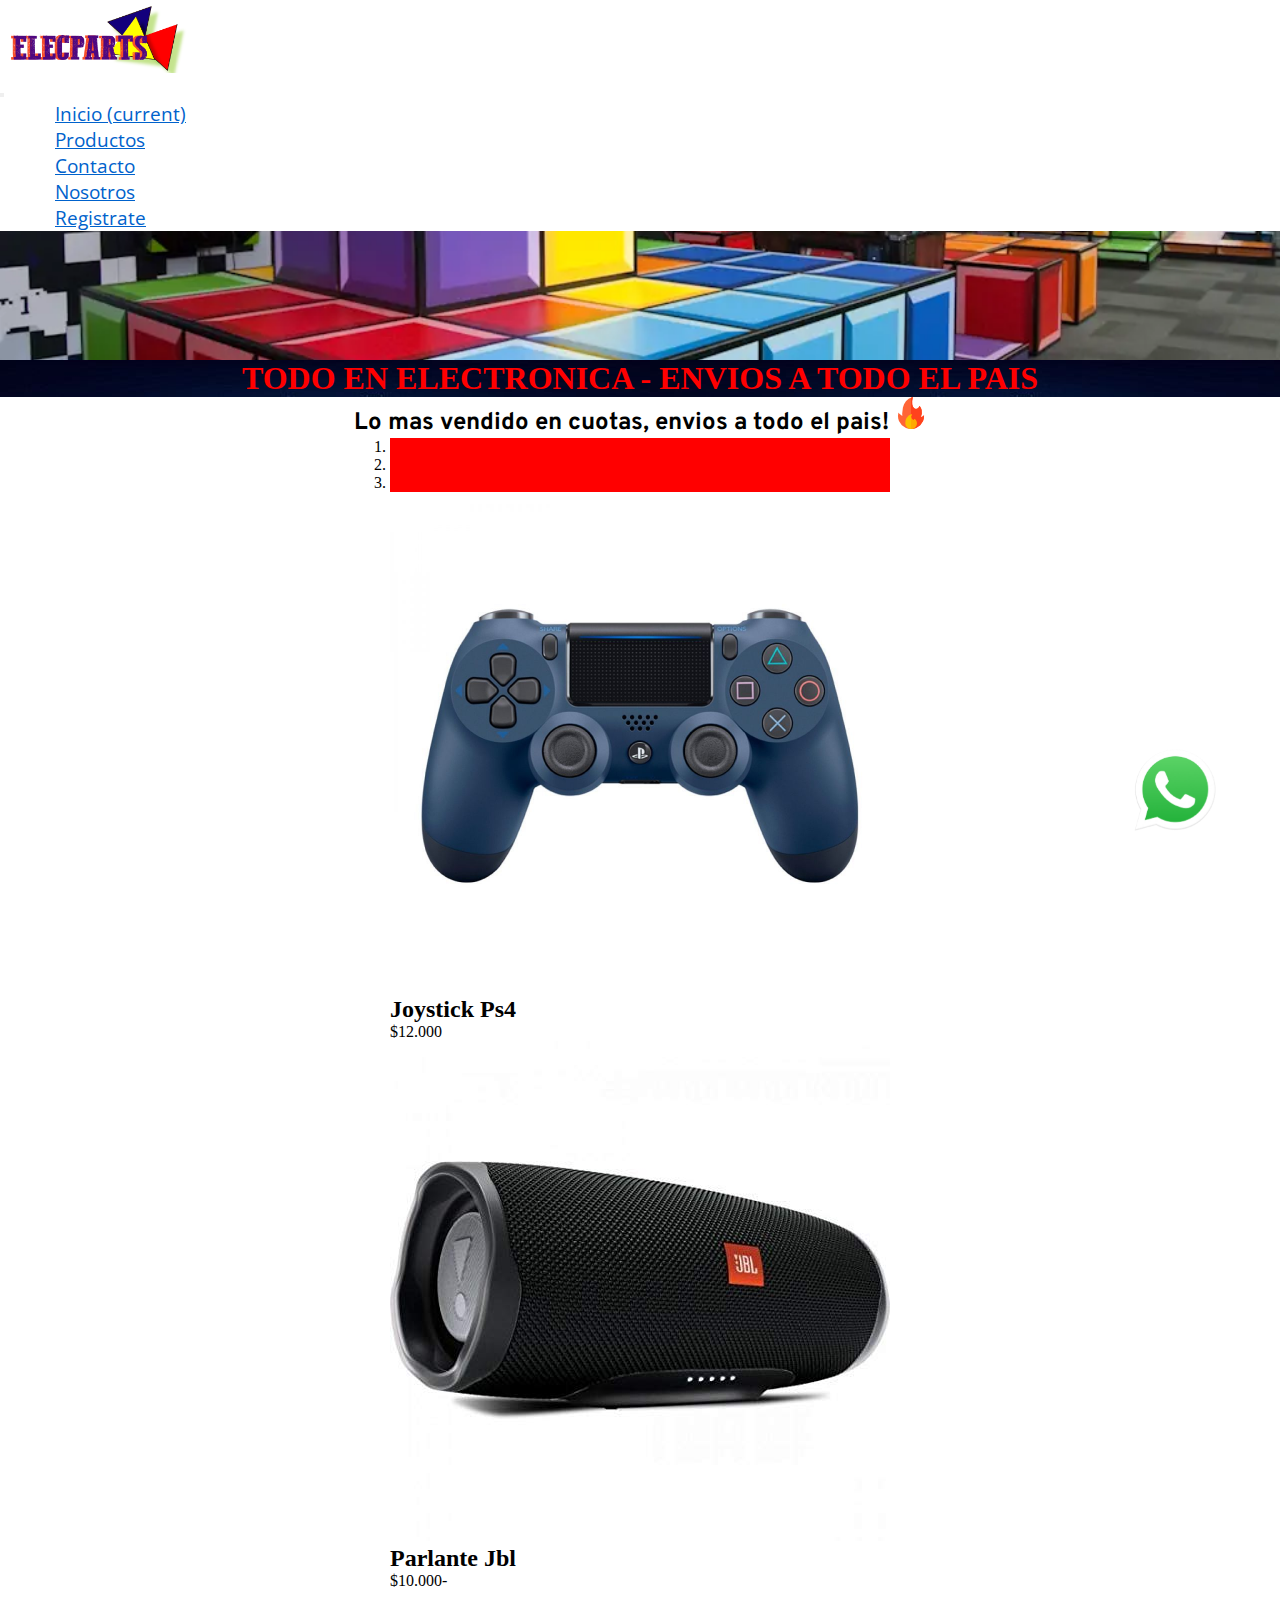
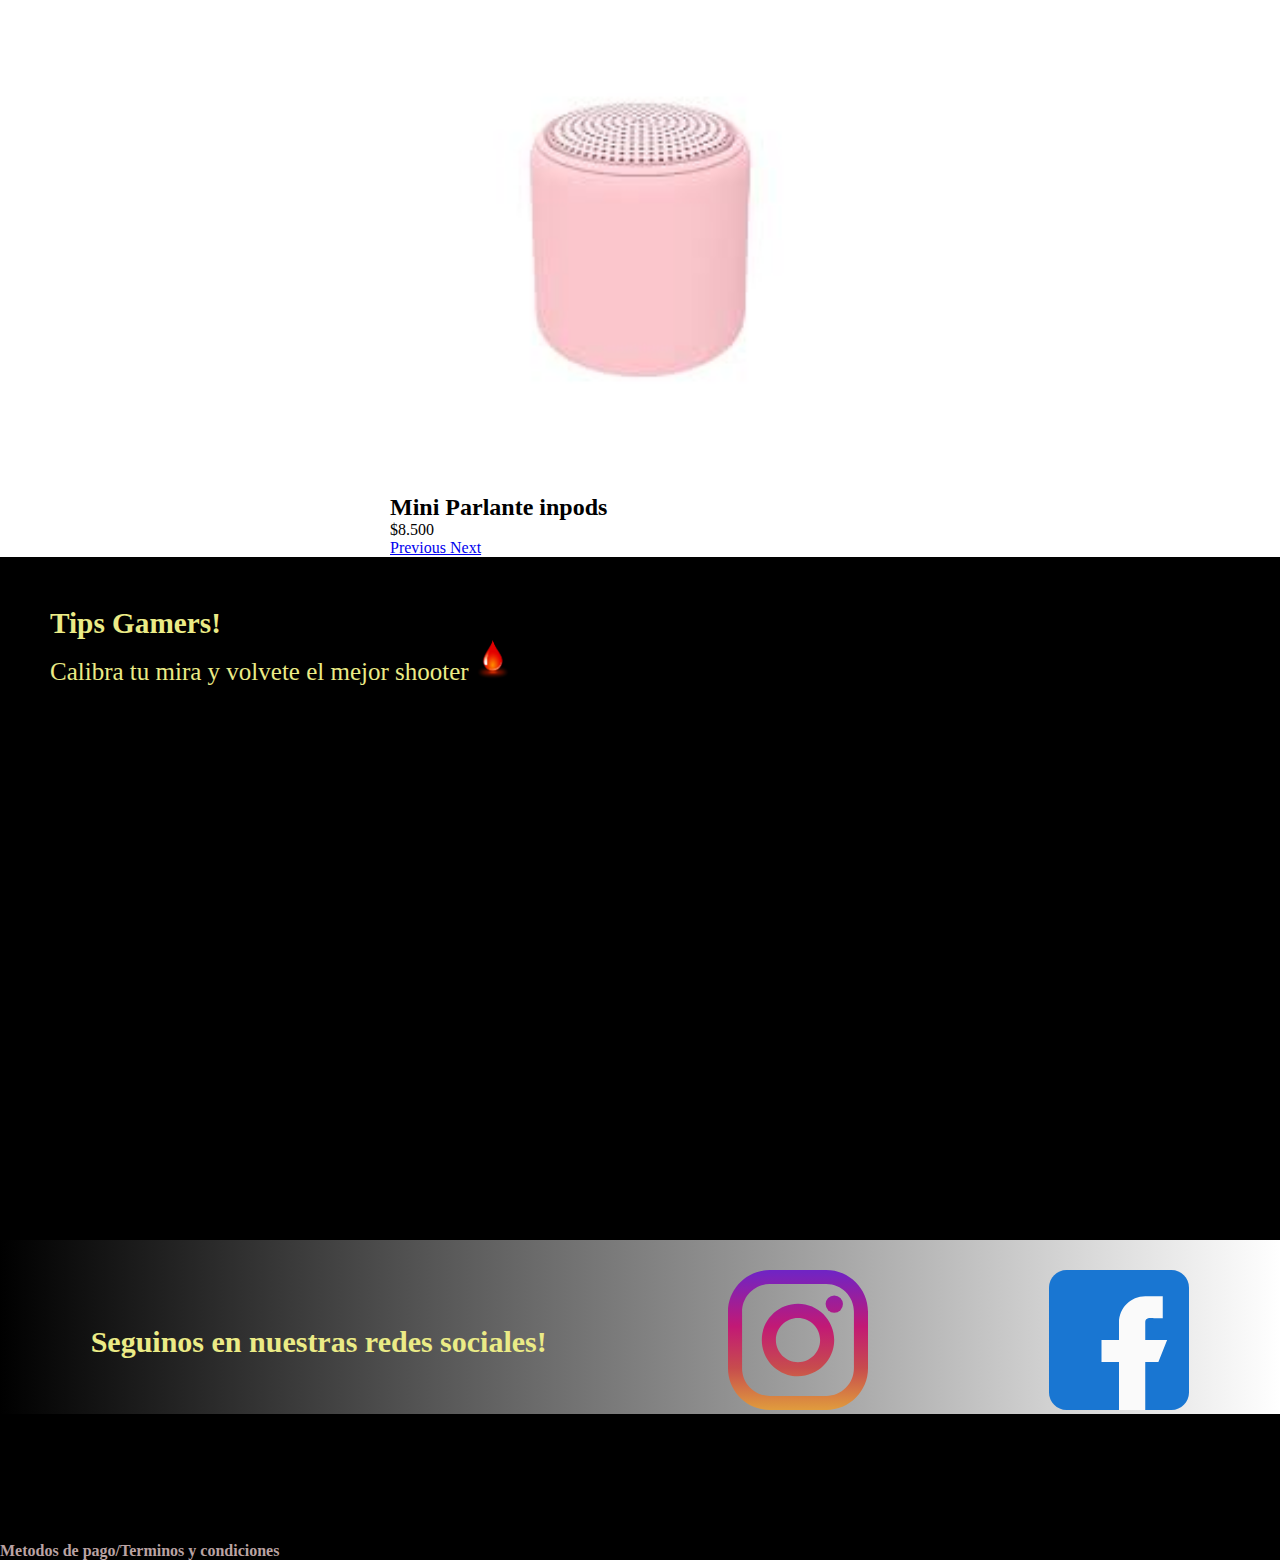
==== index.html @ 78dcac9e "Rename Index.html to index.html" ====
<!DOCTYPE html>
<html>
<head>
	<title>ELECPARTS - Todo en Tecnología - Encontrá Las Mejores Ofertas</title>
	<meta charset=utf-8>
	<meta name=viewport content="width=device-width, initial-scale=1">
    <meta name="description" content="Ingresa a Elecparts, la mejor relación PRECIO/CALIDAD en PC GAMERS,MONITORES,PS4/PS5,CELULARES y mas. Envios a todo el pais. ">
	<link rel="stylesheet" href="https://cdn.jsdelivr.net/npm/bootstrap@4.6.0/dist/css/bootstrap.min.css" integrity="sha384-B0vP5xmATw1+K9KRQjQERJvTumQW0nPEzvF6L/Z6nronJ3oUOFUFpCjEUQouq2+l" crossorigin="anonymous">
	<link rel="stylesheet" type="text/css" href="css/estilos.css">
	<link rel="shortcut icon" href="media/logo5.png">
  <meta name="keywords"  content="PC, GAMERS, ELECTRONICA, CELULARES,TECNOLOGIA">
</head>
<body>
	<a href="http:www.whatsapp.com" class="pinContacto" target="_blank">
			<img src="media/whats.png" alt="whatsapp" width="120px"></a>
      <div class="header">
  <nav class="navbar navbar-expand-lg navbar-light bg-light">
  <a class="navbar-brand myLogo" href="index.html"></a>
  <button class="navbar-toggler" type="button" data-toggle="collapse" data-target="#navbarNav" aria-controls="navbarNav" aria-expanded="false" aria-label="Toggle navigation">
    <span class="navbar-toggler-icon"></span>
  </button>
  <div class="collapse navbar-collapse" id="navbarNav">
    <ul class="navbar-nav">
      <li class="nav-item active">
        <a class="nav-link" href="index.html">Inicio <span class="sr-only">(current)</span></a>
      </li>
      <li class="nav-item">
        <a class="nav-link" href="productos.html">Productos</a>
      </li>
      <li class="nav-item">
        <a class="nav-link" href="Contacto.html">Contacto</a>
      </li>
        <li class="nav-item">
        <a class="nav-link" href="nosotros.html">Nosotros</a>
      </li>
      <li class="nav-item">
        <a class="nav-link" href="registrate.html">Registrate</a>
      </li>
    </ul>
  </div>
</nav>
</div>
			<div class="banner"></div>
		<div class="ofertasDestacadas">
      <div class="tituloProductosIndex"><h1>TODO EN ELECTRONICA - ENVIOS A TODO EL PAIS </h1></div>
				 <h1 class="mainTitle textCenter typeOver typeBold">Lo mas vendido en cuotas, envios a todo el pais! <img src="media/fuego.png" alt="logovendidos"></h1>
            <div class="boxProductos">
<div id="carouselExampleCaptions" class="carousel slide" data-ride="carousel">
  <ol class="carousel-indicators">
    <li data-target="#carouselExampleCaptions" data-slide-to="0" class="active"></li>
    <li data-target="#carouselExampleCaptions" data-slide-to="1"></li>
    <li data-target="#carouselExampleCaptions" data-slide-to="2"></li>
  </ol>
  <div class="carousel-inner">
    <div class="carousel-item active">
      <img src="media/joystick.jpg" alt="..." width="500px">
      <div class="carousel-caption d-none d-md-block titulo2">
        <h2>Joystick Ps4</h2>
        <p>$12.000</p>
      </div>
    </div>
    <div class="carousel-item">
      <img src="media/parlantejbl.png" alt="..." width="500px">
      <div class="carousel-caption d-none d-md-block titulo2">
        <h2>Parlante Jbl</h2>
        <p>$10.000-</p>
      </div>
    </div>
    <div class="carousel-item">
      <img src="media/parlante.jpg" alt="..." width="500px">
      <div class="carousel-caption d-none d-md-block titulo2">
        <h2>Mini Parlante inpods</h2>
        <p>$8.500</p>
      </div>
    </div>
  </div>
  <a class="carousel-control-prev" href="#carouselExampleCaptions" role="button" data-slide="prev">
    <span class="carousel-control-prev-icon" aria-hidden="true"></span>
    <span class="sr-only">Previous</span>
  </a>
  <a class="carousel-control-next" href="#carouselExampleCaptions" role="button" data-slide="next">
    <span class="carousel-control-next-icon" aria-hidden="true"></span>
    <span class="sr-only">Next</span>
  </a>
</div>
      		</div>
     </div>
     <div class="boxTips">
		<div class="titulo1">
			<h3><b>Tips Gamers!</b></h3></div>
			<div class="titulo1">
		<p>Calibra tu mira y volvete el mejor shooter
				<img src="media/gotasangre.png" alt="sangre" width="36px">
		</p></div>
			 <div class="videoResponsive">
                    <iframe src="https://www.youtube.com/embed/W7uoO6sUyzk" title="YouTube video player" frameborder="0" allow="accelerometer; autoplay; clipboard-write; encrypted-media; gyroscope; picture-in-picture" allowfullscreen></iframe>
    		</div> 
       </div>
<div>
	<div class="boxRedes">
		<div><p><b class="tituloRedes">Seguinos en nuestras redes sociales!</b></p></div>
 		<div class="redInsta"><a href="http:www.instagram.com"target="_blank"><img src="media/instagram.svg" alt="insta" width="140px"></a></div>
 			<div class="redFace"><a href="http:www.Facebook.com"target="_blank"><img src="media/facebook.svg" alt="face" width="140px"></a></div>
	</div>
</div>
<div class="fotter">
	<p><b>Metodos de pago/Terminos y condiciones</b><p>	
</div>
<script src="https://code.jquery.com/jquery-3.5.1.slim.min.js" integrity="sha384-DfXdz2htPH0lsSSs5nCTpuj/zy4C+OGpamoFVy38MVBnE+IbbVYUew+OrCXaRkfj" crossorigin="anonymous"></script>
<script src="https://cdn.jsdelivr.net/npm/bootstrap@4.6.0/dist/js/bootstrap.bundle.min.js" integrity="sha384-Piv4xVNRyMGpqkS2by6br4gNJ7DXjqk09RmUpJ8jgGtD7zP9yug3goQfGII0yAns" crossorigin="anonymous"></script>
</body>
</html>
---- css/estilos.css ----
@import url('https://fonts.googleapis.com/css2?family=Roboto:wght@100;300&display=swap');
@import url('https://fonts.googleapis.com/css2?family=Overpass:wght@300;400;600&display=swap');
@import url('https://fonts.googleapis.com/css2?family=Open+Sans:wght@300;400;700&display=swap');
*{
	margin: 0;
	padding: 0;
}
.header .navbar {
	z-index: 500;
    min-width: 100%;
    position: fixed;
    font-family: 'Open Sans', sans-serif;
    font-size: 19px;
}
.header .myLogo{
	background-image: url("../media/LOGO2.png");
	background-size: 100%;
	display: block;
	width: 190px;
	height: 75px;
}
.tituloProductosIndex{
	text-align: center;
	color: red;
	background-image: url('../media/nosotross.jpg');
}
.bg-light {
    background-color: white!important;
}
.navbar-light .navbar-nav .nav-link {
  	display: inline-block;
	padding: 0 55px;
	list-style: none;
    color: #0062cc;
}
}
.navbar-light .navbar-nav .active>.nav-link, .navbar-light .navbar-nav .nav-link.active, .navbar-light .navbar-nav .nav-link.show, .navbar-light .navbar-nav .show>.nav-link {
    color: #ffc107;
}
.myTexts{
	font-size: 1.25rem;
}
.myTextsLight{
	font-weight: 300;
}
.titulo1{
	color: #EBEB86;;
	font-size: 25px;
}

.titulo2{
	color: black;
} 

.tituloEspecial {
	padding-left: 8px;
	color:#EBEB86;
}

.textCenter{
	text-align: center;
}

.banner{
	padding-top: 60px;
	min-height: 300px;
	height: 50%;
	background-image: url('../media/tienda.png');
	background-repeat: no-repeat;
	background-size: cover;
	background-position: center;
	display: flex;
	flex-flow: row wrap;
}
.boxProductos{
	background:white;
	display: flex;
	flex-flow: row wrap;
	justify-content: space-around;
}
.ofertasDestacadas .mainTitle {
    color: black;
    font-size: 1.5rem;
    font-family: 'Overpass', sans-serif;
}
.ofertasDestacadas .mainSubTitle{
	font-size: 1rem;
}
.ofertasDestacadas .boxProductos .prod .title{
	font-size: 1.5rem;
	margin-bottom: .5rem;
}
.ofertasDestacadas .boxProductos .prod .price{
	font-size: .8rem;
}
.boxTips{
	background-color: black;
	padding: 50px;
	display: flex;
	flex-flow: column wrap;
}
.boxTips .videoResponsive iframe,
.boxTips .videoResponsive object,
.boxTips .videoResponsive embed {
width: 100%;
height: 500px;
top: 0;
left: 0;
}
.boxRedes{
	background: linear-gradient(90deg, rgba(0,0,0,1) 0%, rgba(255,255,255,1) 100%);
	padding-top: 30px;
	display: flex;
	flex-flow: row wrap;
	justify-content: space-around;
	align-items: center;
}
.boxRedes .tituloRedes{
	color: #EBEB86;
	font-size: 30px;
}
.fotter{
	width: 100%;
	color: #BAA3A3;
	background-color: black;
	float: left;
	padding-top: 10%;
}

.pinContacto{
	z-index: 400;
	position: fixed;
	width: 55px;
	height: 60px;
	bottom: 60px;
	right: 60px;
	text-align: center;
	border-radius: 50px;
	padding: 50px;
}
.espacioBarra
{
	padding-top: 100px;
}
.contenedorGridProductos {
    font-family: 'Overpass', sans-serif;
    display: grid;
    text-align: center;
    justify-content: stretch;
    grid-template:
        "baner" 250px
        "tit"4%
        "cat" 26%
        "mar"2%
        "prod1"15%
        "prod2"15%
        "prod3"15%
        "prod4"15%
        "prod5"15%
        "foter"3%;
}
@media (min-width: 600px){
.contenedorGridProductos{
		min-height: 100%;
    font-family: 'Overpass', sans-serif;
    display: grid;
    text-align: center;
  justify-content: stretch;
    grid-template:
        "baner baner baner" 310px
        "tit    tit  tit"50px
        "cat prod1  prod2" 25%
        "cat prod3  prod4"25%
        "mar prod5  . "25%
        "foter foter foter"3%;
		}
}
.contenedorGridProductos__categoriaProductos-div1{
	padding-left: 10px;
	color: white;
}
.contenedorGridProductos__categoriaProductos-div2{
	padding-left: 10px;
	color:white;
}
.bannerProductos{
	grid-area: baner;
	background-image: url('../media/tienda.png');
	background-repeat: no-repeat;
	background-size: cover;
	background-position: center;
	}
.sideBar{
	color: white;
background-image: url('../media/tienda3.jpg');
background-size: cover;
	font-family: 'Overpass', sans-serif;
	grid-area: cat;
	font-size: 30px;
}

.sideBar h3:hover{
transform: scale(1.1);
}
.productos1{
	grid-area: prod1;
}
.productos2{
	grid-area: prod2;
}
.productos3{
	grid-area: prod3;
}
.productos4{ 
	grid-area: prod4;
}
.productos5{ 
	grid-area: prod5;
}
.tituloProductos{
	grid-area: tit;
	text-align: center;
	color: red;
	background-image: url('../media/nosotross.jpg');
}
.tituloProductos h1{
font-size: 30px;
}

.marcas{
	grid-area:mar;
	background-color: black;
	background-size: cover;
	font-family: 'Overpass', sans-serif;
}
.fotterGrid{
	grid-area:foter;
	color: #BAA3A3;
	background-color: black;
	background-size: cover;
	text-align: left;
}
.productos1 .mainTitle{
	font-size: 1.5rem;
	font-family: 'Overpass', sans-serif;
}
.seccionNosotros{
	height: 100vh;
	background-color: black;
	font-size:25px;
	text-align: center;
	padding-top: 100px;
	color:#EBEB86;
	display: flex;
	flex-flow: column;
}

.formRegistro {
	width: 100%;
	height: 100vh;
	background-image: url(../media/logogrande2.png);
	background-repeat: no-repeat;
	background-color: black;
	background-position: right;
	padding-top: 20px;
	display: flex;
	flex-flow: column wrap;
	align-items: center;
	justify-content: space-around;
}
.titulo3-Form{
	color: #FF0000;
	font-size: 15px;
}
.boxContacto1 {
	padding-top: 150px;
	height: 100vh;
	background-image: url(../media/logogrande2.png);
	background-repeat: no-repeat;
	background-color: red;
	background-position: center;
	display: flex;
	flex-flow: column wrap;
	align-items: center;
}
.boxContacto1__titulo1{
	text-align: center;
	color: #EBEB86;;
	font-size: 25px;
}
.boxContacto1__titulo1-p{
	text-align: center;
	color:red;
	font-size: 30px;
}

#carouselExampleCaptions .carousel-caption .d-none .d-md-block{
	color: red;
}
.carousel-indicators li{
	background-color: #f00;
}
.carousel-control-next-icon, .carousel-control-prev-icon {
	background-color:red;
}
p {
    margin-top: 0;
    margin-bottom: 0rem;
}
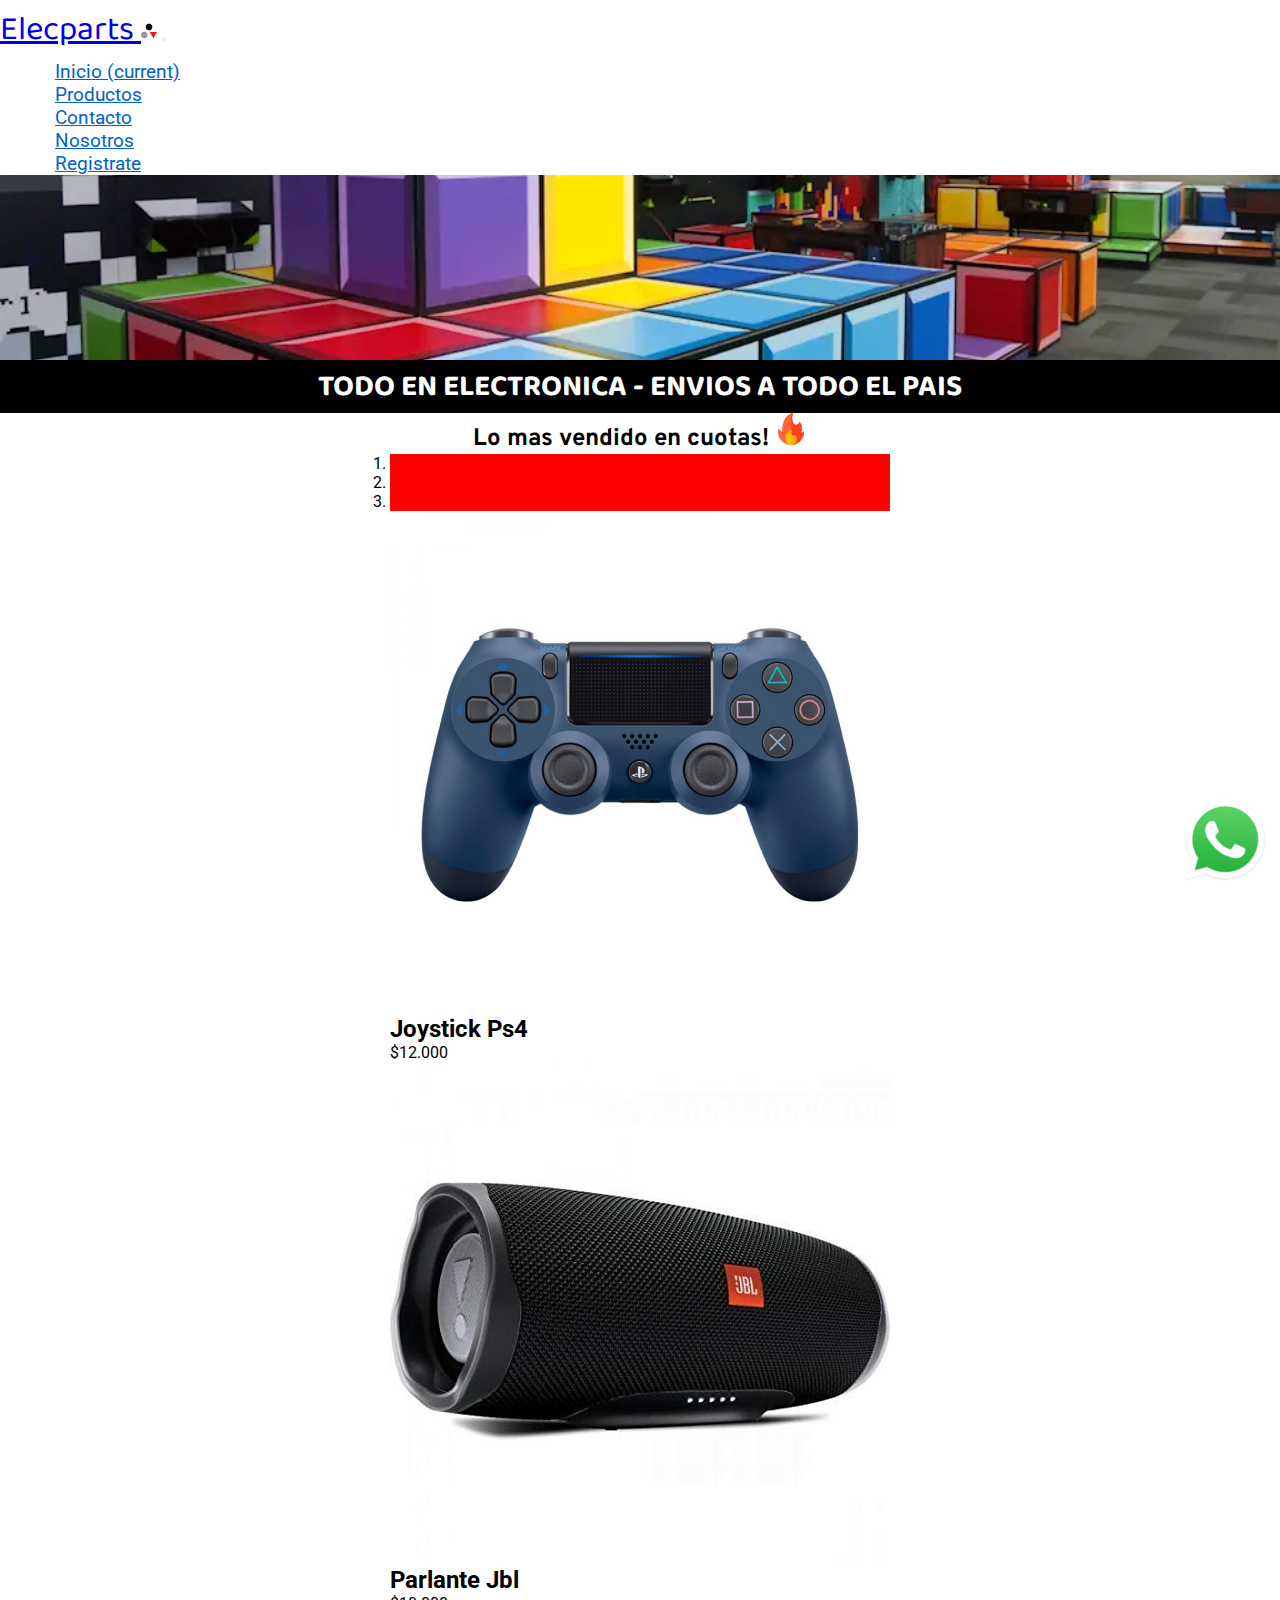
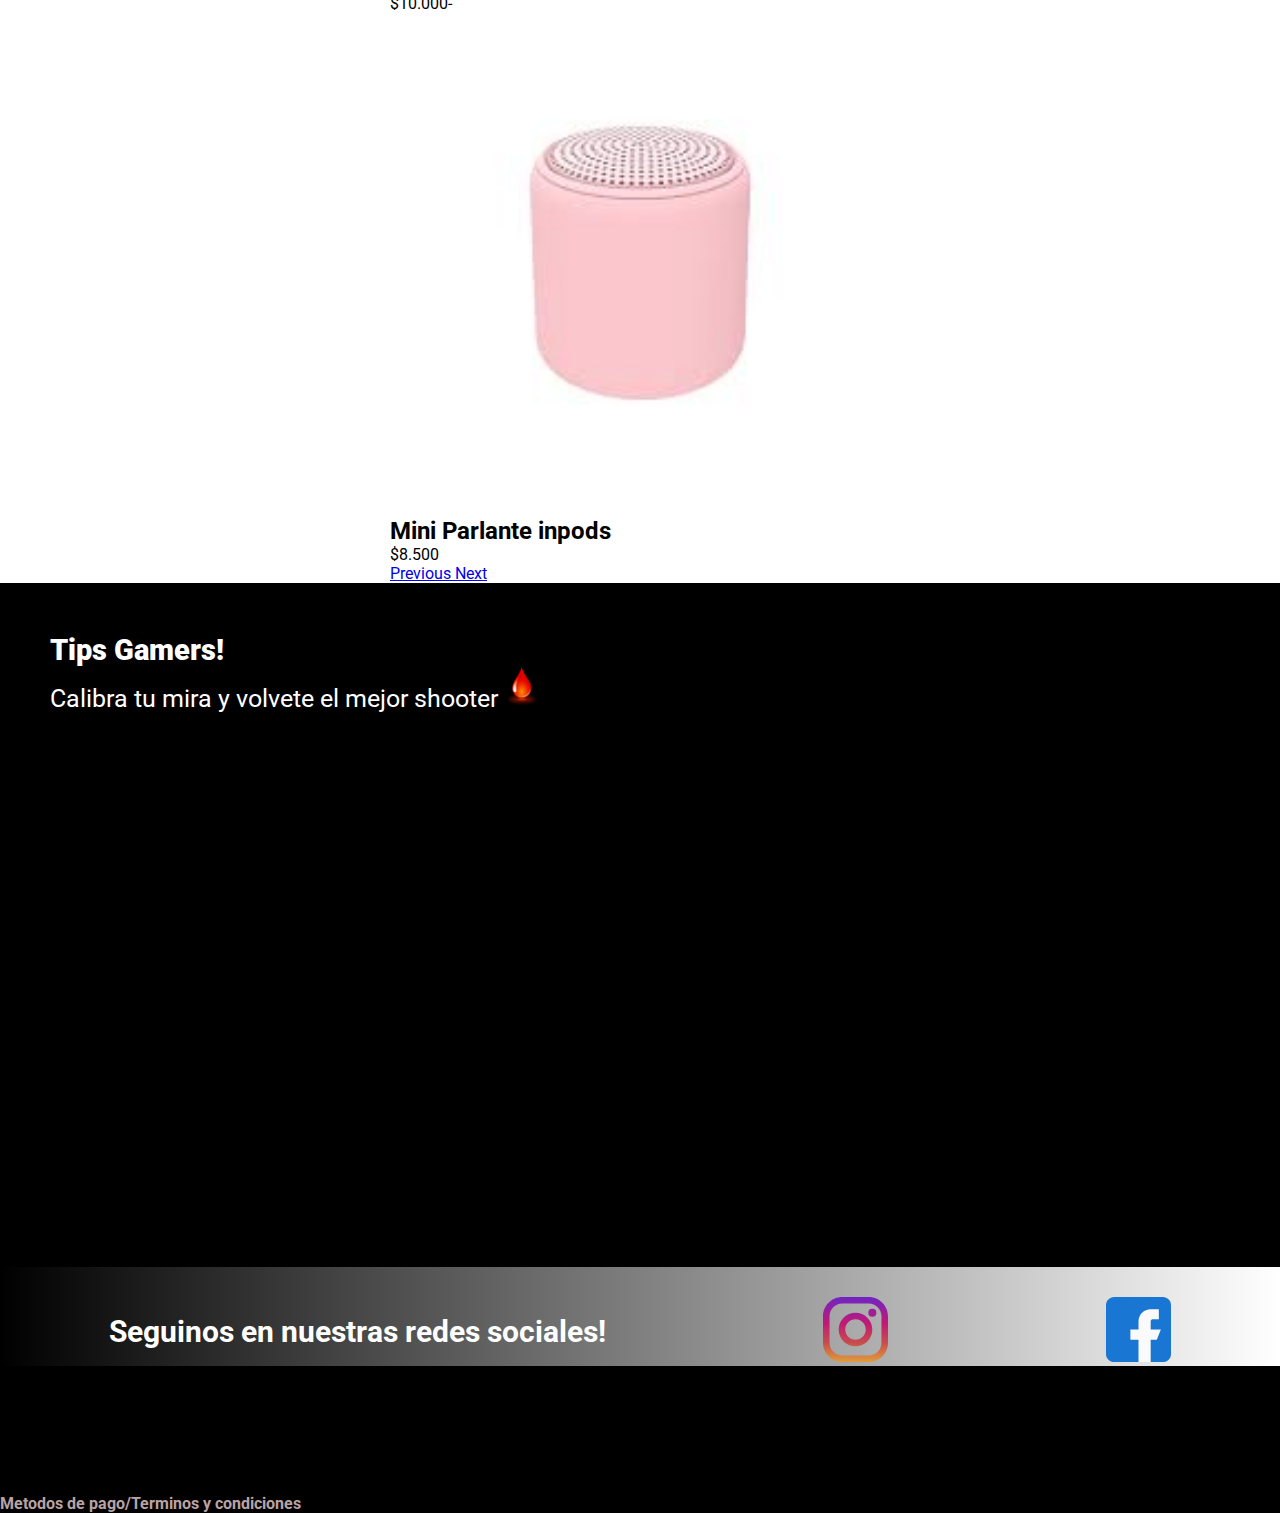
==== commit 0c569915: "Merge branch 'main' of https://github.com/maxi-benitez/Elecparts-Tienda-de-electronica" ====
--- a/index.html
+++ b/index.html
@@ -1,21 +1,21 @@
 <!DOCTYPE html>
 <html>
 <head>
-	<title>ELECPARTS - Todo en Tecnología - Encontrá Las Mejores Ofertas</title>
-	<meta charset=utf-8>
-	<meta name=viewport content="width=device-width, initial-scale=1">
+  <title>ELECPARTS - Todo en Tecnología - Encontrá Las Mejores Ofertas</title>
+  <meta charset=utf-8>
+  <meta name=viewport content="width=device-width, initial-scale=1">
     <meta name="description" content="Ingresa a Elecparts, la mejor relación PRECIO/CALIDAD en PC GAMERS,MONITORES,PS4/PS5,CELULARES y mas. Envios a todo el pais. ">
-	<link rel="stylesheet" href="https://cdn.jsdelivr.net/npm/bootstrap@4.6.0/dist/css/bootstrap.min.css" integrity="sha384-B0vP5xmATw1+K9KRQjQERJvTumQW0nPEzvF6L/Z6nronJ3oUOFUFpCjEUQouq2+l" crossorigin="anonymous">
-	<link rel="stylesheet" type="text/css" href="css/estilos.css">
-	<link rel="shortcut icon" href="media/logo5.png">
+  <link rel="stylesheet" href="https://cdn.jsdelivr.net/npm/bootstrap@4.6.0/dist/css/bootstrap.min.css" integrity="sha384-B0vP5xmATw1+K9KRQjQERJvTumQW0nPEzvF6L/Z6nronJ3oUOFUFpCjEUQouq2+l" crossorigin="anonymous">
+  <link rel="stylesheet" type="text/css" href="css/estilos.css">
+  <link rel="shortcut icon" href="media/iconoElecparts.png">
   <meta name="keywords"  content="PC, GAMERS, ELECTRONICA, CELULARES,TECNOLOGIA">
 </head>
 <body>
-	<a href="http:www.whatsapp.com" class="pinContacto" target="_blank">
-			<img src="media/whats.png" alt="whatsapp" width="120px"></a>
+  <a href="http:www.whatsapp.com" class="pinContacto" target="_blank">
+      <img src="media/whats.png" alt="whatsapp" width="120px"></a>
       <div class="header">
   <nav class="navbar navbar-expand-lg navbar-light bg-light">
-  <a class="navbar-brand myLogo" href="index.html"></a>
+  <a class="navbar-brand myLogo" href="index.html">Elecparts <img src="media/iconoElecparts.png"></a>
   <button class="navbar-toggler" type="button" data-toggle="collapse" data-target="#navbarNav" aria-controls="navbarNav" aria-expanded="false" aria-label="Toggle navigation">
     <span class="navbar-toggler-icon"></span>
   </button>
@@ -28,7 +28,7 @@
         <a class="nav-link" href="productos.html">Productos</a>
       </li>
       <li class="nav-item">
-        <a class="nav-link" href="Contacto.html">Contacto</a>
+        <a class="nav-link" href="contacto.html">Contacto</a>
       </li>
         <li class="nav-item">
         <a class="nav-link" href="nosotros.html">Nosotros</a>
@@ -42,8 +42,8 @@
 </div>
 			<div class="banner"></div>
 		<div class="ofertasDestacadas">
-      <div class="tituloProductosIndex"><h1>TODO EN ELECTRONICA - ENVIOS A TODO EL PAIS </h1></div>
-				 <h1 class="mainTitle textCenter typeOver typeBold">Lo mas vendido en cuotas, envios a todo el pais! <img src="media/fuego.png" alt="logovendidos"></h1>
+      <div><h1 class="tituloProductosIndex">TODO EN ELECTRONICA - ENVIOS A TODO EL PAIS </h1></div>
+				 <h1 class="mainTitle textCenter typeOver typeBold">Lo mas vendido en cuotas! <img src="media/fuego.png" alt="logovendidos"></h1>
             <div class="boxProductos">
 <div id="carouselExampleCaptions" class="carousel slide" data-ride="carousel">
   <ol class="carousel-indicators">
@@ -90,7 +90,7 @@
 			<h3><b>Tips Gamers!</b></h3></div>
 			<div class="titulo1">
 		<p>Calibra tu mira y volvete el mejor shooter
-				<img src="media/gotasangre.png" alt="sangre" width="36px">
+				<img src="media/gotasangre.png" alt="iconoSangre" width="36px">
 		</p></div>
 			 <div class="videoResponsive">
                     <iframe src="https://www.youtube.com/embed/W7uoO6sUyzk" title="YouTube video player" frameborder="0" allow="accelerometer; autoplay; clipboard-write; encrypted-media; gyroscope; picture-in-picture" allowfullscreen></iframe>
@@ -99,8 +99,8 @@
 <div>
 	<div class="boxRedes">
 		<div><p><b class="tituloRedes">Seguinos en nuestras redes sociales!</b></p></div>
- 		<div class="redInsta"><a href="http:www.instagram.com"target="_blank"><img src="media/instagram.svg" alt="insta" width="140px"></a></div>
- 			<div class="redFace"><a href="http:www.Facebook.com"target="_blank"><img src="media/facebook.svg" alt="face" width="140px"></a></div>
+ 		<div class="redInsta"><a href="http:www.instagram.com"target="_blank"><img src="media/instagram.svg" alt="insta" width="65px"></a></div>
+ 			<div class="redFace"><a href="http:www.Facebook.com"target="_blank"><img src="media/facebook.svg" alt="face" width="65px"></a></div>
 	</div>
 </div>
 <div class="fotter">
--- a/css/estilos.css
+++ b/css/estilos.css
@@ -1,9 +1,12 @@
-@import url('https://fonts.googleapis.com/css2?family=Roboto:wght@100;300&display=swap');
+@import url('https://fonts.googleapis.com/css2?family=Roboto:ital,wght@0,400;1,100&display=swap');
 @import url('https://fonts.googleapis.com/css2?family=Overpass:wght@300;400;600&display=swap');
 @import url('https://fonts.googleapis.com/css2?family=Open+Sans:wght@300;400;700&display=swap');
+@import url('https://fonts.googleapis.com/css2?family=Scheherazade+New:wght@400;700&display=swap');
+@import url('https://fonts.googleapis.com/css2?family=Baloo+Paaji+2&display=swap');
 *{
 	margin: 0;
 	padding: 0;
+	font-family: 'Roboto', sans-serif;
 }
 .header .navbar {
 	z-index: 500;
@@ -12,17 +15,12 @@
     font-family: 'Open Sans', sans-serif;
     font-size: 19px;
 }
-.header .myLogo{
-	background-image: url("../media/LOGO2.png");
-	background-size: 100%;
-	display: block;
-	width: 190px;
-	height: 75px;
-}
 .tituloProductosIndex{
+	font-family: 'Baloo Paaji 2', cursive;
+	font-size: 30px;
 	text-align: center;
-	color: red;
-	background-image: url('../media/nosotross.jpg');
+	color: white;
+	background-color: black;
 }
 .bg-light {
     background-color: white!important;
@@ -44,8 +42,8 @@
 	font-weight: 300;
 }
 .titulo1{
-	color: #EBEB86;;
-	font-size: 25px;
+    color: white;
+    font-size: 25px;
 }
 
 .titulo2{
@@ -53,8 +51,9 @@
 } 
 
 .tituloEspecial {
-	padding-left: 8px;
-	color:#EBEB86;
+    padding-left: 8px;
+    color: #007bff;
+    font-size: 1.7rem;
 }
 
 .textCenter{
@@ -116,17 +115,53 @@
 	align-items: center;
 }
 .boxRedes .tituloRedes{
-	color: #EBEB86;
+	color: white;
 	font-size: 30px;
+}
+.boxRedesContacto{
+	background-color: black;
+    display: flex;
+    flex-flow: row;
+    justify-content: space-around;
+    align-items: center;
+}
+.boxRedesContacto .tituloRedesContacto{
+	color: white;
+    font-size: 30px;
+}
+@media (max-width: 600px){
+	.boxRedesContacto{
+	background-color: black;
+    padding-top: 30px;
+    display: flex;
+    flex-flow: row wrap;
+    justify-content: space-around;
+    align-items: center;
+}
+.redIcons{
+width: 200px;
+}
+}
+.redIcons:hover {
+	filter: opacity(.5);
 }
 .fotter{
 	width: 100%;
 	color: #BAA3A3;
 	background-color: black;
+	background-size: cover;
 	float: left;
 	padding-top: 10%;
 }
-
+.fotterContacto{
+	width: 100%;
+	background: linear-gradient(
+178deg, #000000 0%, #212529 100%);
+	background-position: center;
+	background-size: cover;
+	float: left;
+	padding-top: 10%;
+}
 .pinContacto{
 	z-index: 400;
 	position: fixed;
@@ -134,14 +169,24 @@
 	height: 60px;
 	bottom: 60px;
 	right: 60px;
-	text-align: center;
 	border-radius: 50px;
-	padding: 50px;
+}
+@media (min-width: 600px){
+	.pinContacto{
+		z-index: 400;
+	position: fixed;
+	width: 55px;
+	height: 60px;
+	bottom: 60px;
+	right: 60px;
+	border-radius: 50px;
+}
 }
 .espacioBarra
 {
 	padding-top: 100px;
 }
+
 .contenedorGridProductos {
     font-family: 'Overpass', sans-serif;
     display: grid;
@@ -164,39 +209,42 @@
 		min-height: 100%;
     font-family: 'Overpass', sans-serif;
     display: grid;
-    text-align: center;
+    text-align: start;
   justify-content: stretch;
     grid-template:
-        "baner baner baner" 310px
+        "baner baner baner" 350px
         "tit    tit  tit"50px
         "cat prod1  prod2" 25%
         "cat prod3  prod4"25%
-        "mar prod5  . "25%
+        ". prod5  . "25%
         "foter foter foter"3%;
 		}
+		.marcas{
+			display: none;
+		}
 }
 .contenedorGridProductos__categoriaProductos-div1{
 	padding-left: 10px;
-	color: white;
+	color: black;
+	font-family: 'Roboto', sans-serif;
 }
 .contenedorGridProductos__categoriaProductos-div2{
 	padding-left: 10px;
-	color:white;
+	color: black;
+	font-family: 'Roboto', sans-serif;
 }
 .bannerProductos{
 	grid-area: baner;
-	background-image: url('../media/tienda.png');
+	background-image: url('../media/banerProducto2.png');
 	background-repeat: no-repeat;
 	background-size: cover;
 	background-position: center;
 	}
 .sideBar{
-	color: white;
-background-image: url('../media/tienda3.jpg');
-background-size: cover;
 	font-family: 'Overpass', sans-serif;
 	grid-area: cat;
 	font-size: 30px;
+	padding-left: 9px;
 }
 
 .sideBar h3:hover{
@@ -220,8 +268,8 @@
 .tituloProductos{
 	grid-area: tit;
 	text-align: center;
-	color: red;
-	background-image: url('../media/nosotross.jpg');
+	color: white;
+	background-color: black;
 }
 .tituloProductos h1{
 font-size: 30px;
@@ -229,9 +277,9 @@
 
 .marcas{
 	grid-area:mar;
-	background-color: black;
-	background-size: cover;
 	font-family: 'Overpass', sans-serif;
+	background-size: cover;
+	background-color: black;
 }
 .fotterGrid{
 	grid-area:foter;
@@ -245,53 +293,103 @@
 	font-family: 'Overpass', sans-serif;
 }
 .seccionNosotros{
-	height: 100vh;
-	background-color: black;
+	min-height: 100vh;
+	padding-top: 100px;
+	width: 100%;
+	background-image: url(../media/fondoNosotros.jpg);
+	background-position: cover;
 	font-size:25px;
 	text-align: center;
-	padding-top: 100px;
-	color:#EBEB86;
+	color:white;
 	display: flex;
 	flex-flow: column;
 }
-
+.card-header {
+    padding: .75rem 1.25rem;
+    margin-bottom: 0;
+    background-image: url(../media/fondoNosotros.jpg);
+    border-bottom: 1px solid #212529;
+}
+.card {
+    position: relative;
+    display: -ms-flexbox;
+    display: flex;
+    -ms-flex-direction: column;
+    flex-direction: column;
+    min-width: 0;
+    word-wrap: break-word;
+    background-color: rgb(0 123 255 / 43%);
+    background-clip: border-box;
+    border: 1px solid rgba(0,0,0,.125);
+    border-radius: .25rem;}
+
+.textoNosotros{
+	font-family: 'Scheherazade New', serif;
+	color: red;
+}
+.btn-link {
+    color: #f8f9fa;
+    font-size: 28px;
+}
+.btn-link:hover {
+    color: #ffc107;
+    text-decoration: none;
+}
 .formRegistro {
 	width: 100%;
 	height: 100vh;
-	background-image: url(../media/logogrande2.png);
+	background-image: url(../media/registrate.jpg);
+	background-size: cover;
 	background-repeat: no-repeat;
-	background-color: black;
-	background-position: right;
+	background-position: center;
 	padding-top: 20px;
 	display: flex;
 	flex-flow: column wrap;
 	align-items: center;
 	justify-content: space-around;
 }
+@media (max-width: 600px){
+	.formRegistro{
+    width: 100%;
+    height: 100vh;
+    background-color: black;
+    background-size: cover;
+    padding-top: 120px;
+    display: flex;
+    flex-flow: column wrap;
+    align-items: center;
+    justify-content: space-around;
+    border: solid;
+	}
+}
 .titulo3-Form{
-	color: #FF0000;
-	font-size: 15px;
+	color: #f8f9fa;
+    background-color: #343a405e;
+    font-size: 15px
 }
 .boxContacto1 {
 	padding-top: 150px;
-	height: 100vh;
-	background-image: url(../media/logogrande2.png);
-	background-repeat: no-repeat;
-	background-color: red;
-	background-position: center;
-	display: flex;
-	flex-flow: column wrap;
-	align-items: center;
+    height: 100vh;
+    background: no-repeat;
+    background-position: center;
+    background-size: cover;
+    background-image: url(../media/fondoContacto3.jpg);
+    display: flex;
+    flex-flow: column wrap;
+    align-items: center;
 }
 .boxContacto1__titulo1{
-	text-align: center;
-	color: #EBEB86;;
-	font-size: 25px;
+	background-color: rgb(0 0 0 / 19%);
+	border-radius: 40px;
+    text-align: center;
+    color: white;
+    font-size: 30px;
 }
 .boxContacto1__titulo1-p{
 	text-align: center;
-	color:red;
-	font-size: 30px;
+    border-radius: 40px;
+    color: white;
+    font-size: 30px;
 }
 
 #carouselExampleCaptions .carousel-caption .d-none .d-md-block{
@@ -306,4 +404,16 @@
 p {
     margin-top: 0;
     margin-bottom: 0rem;
+}
+.btn {
+	border-radius: 1.5rem;
+	border: none;
+}
+
+.btn-primary{
+	background-color: #212529;
+}
+.navbar-brand {
+    font-size: 2.1rem;
+    font-family: 'Baloo Paaji 2', cursive;
 }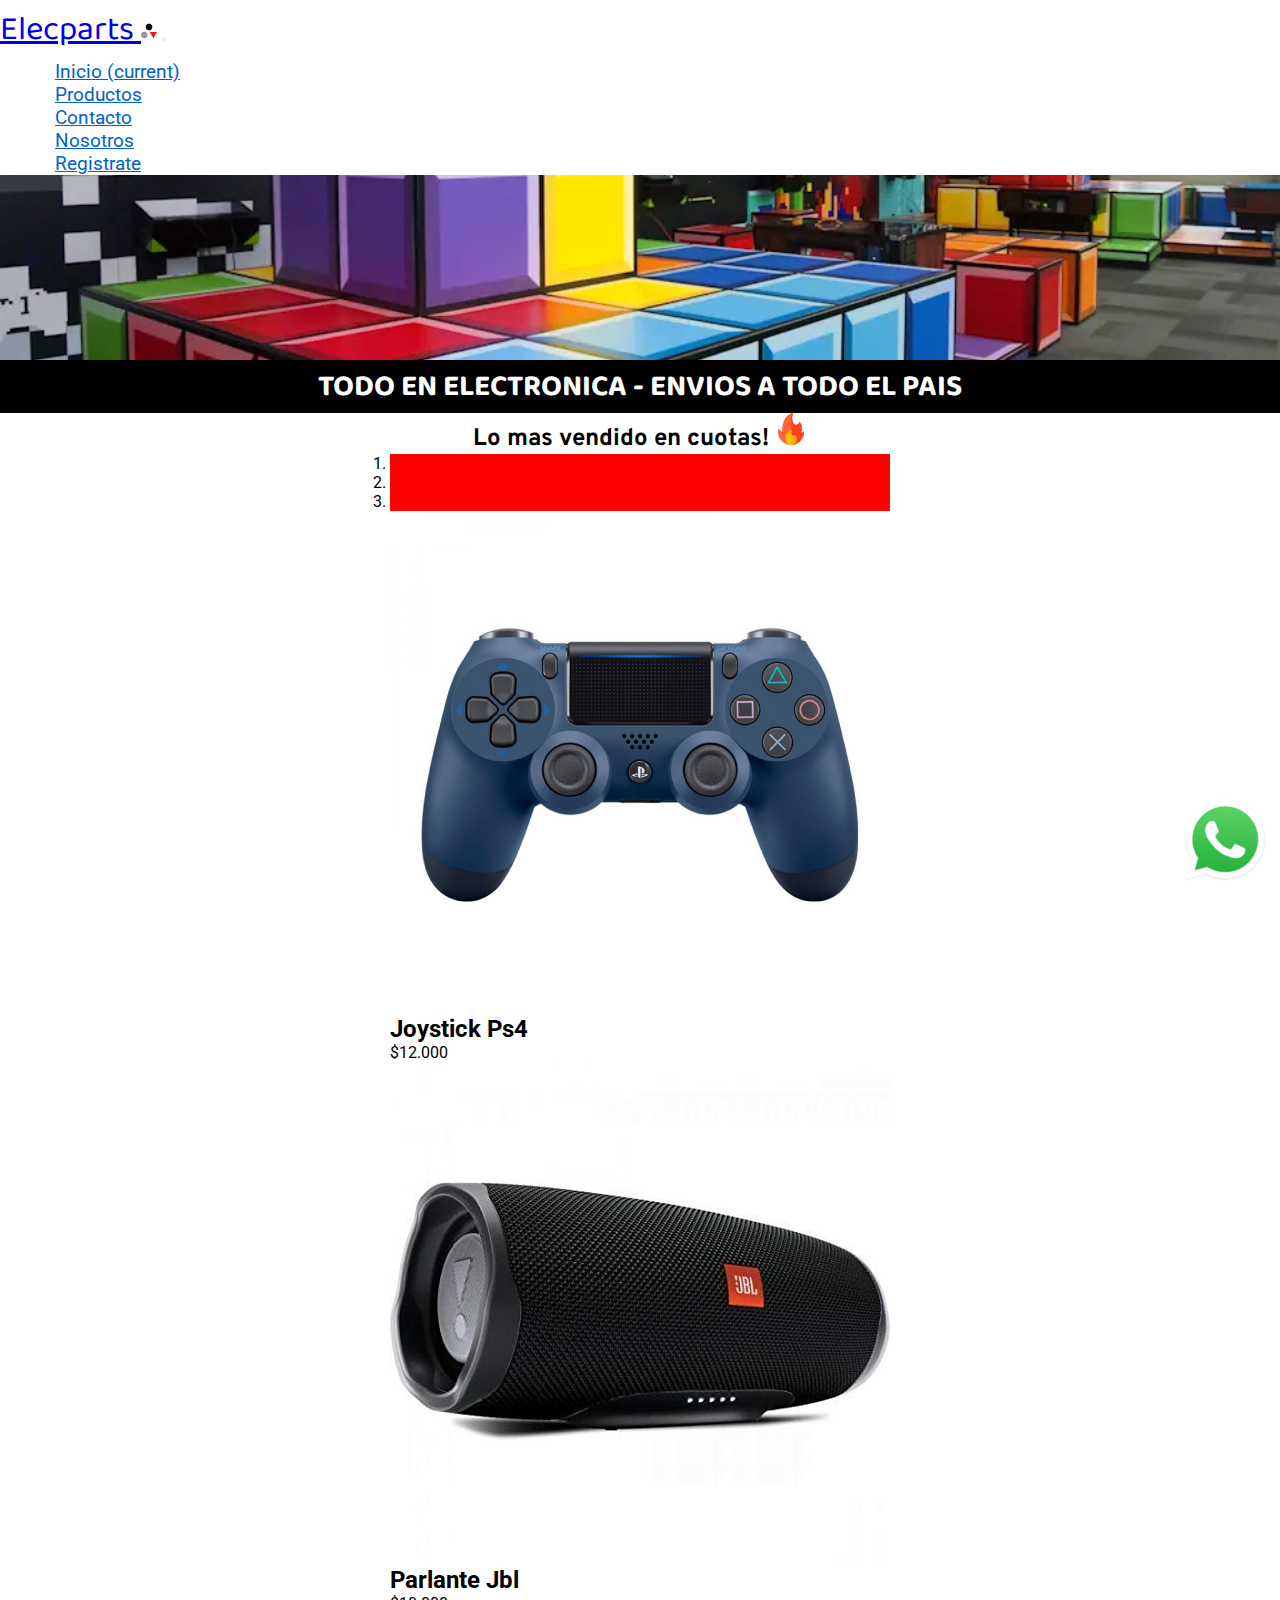
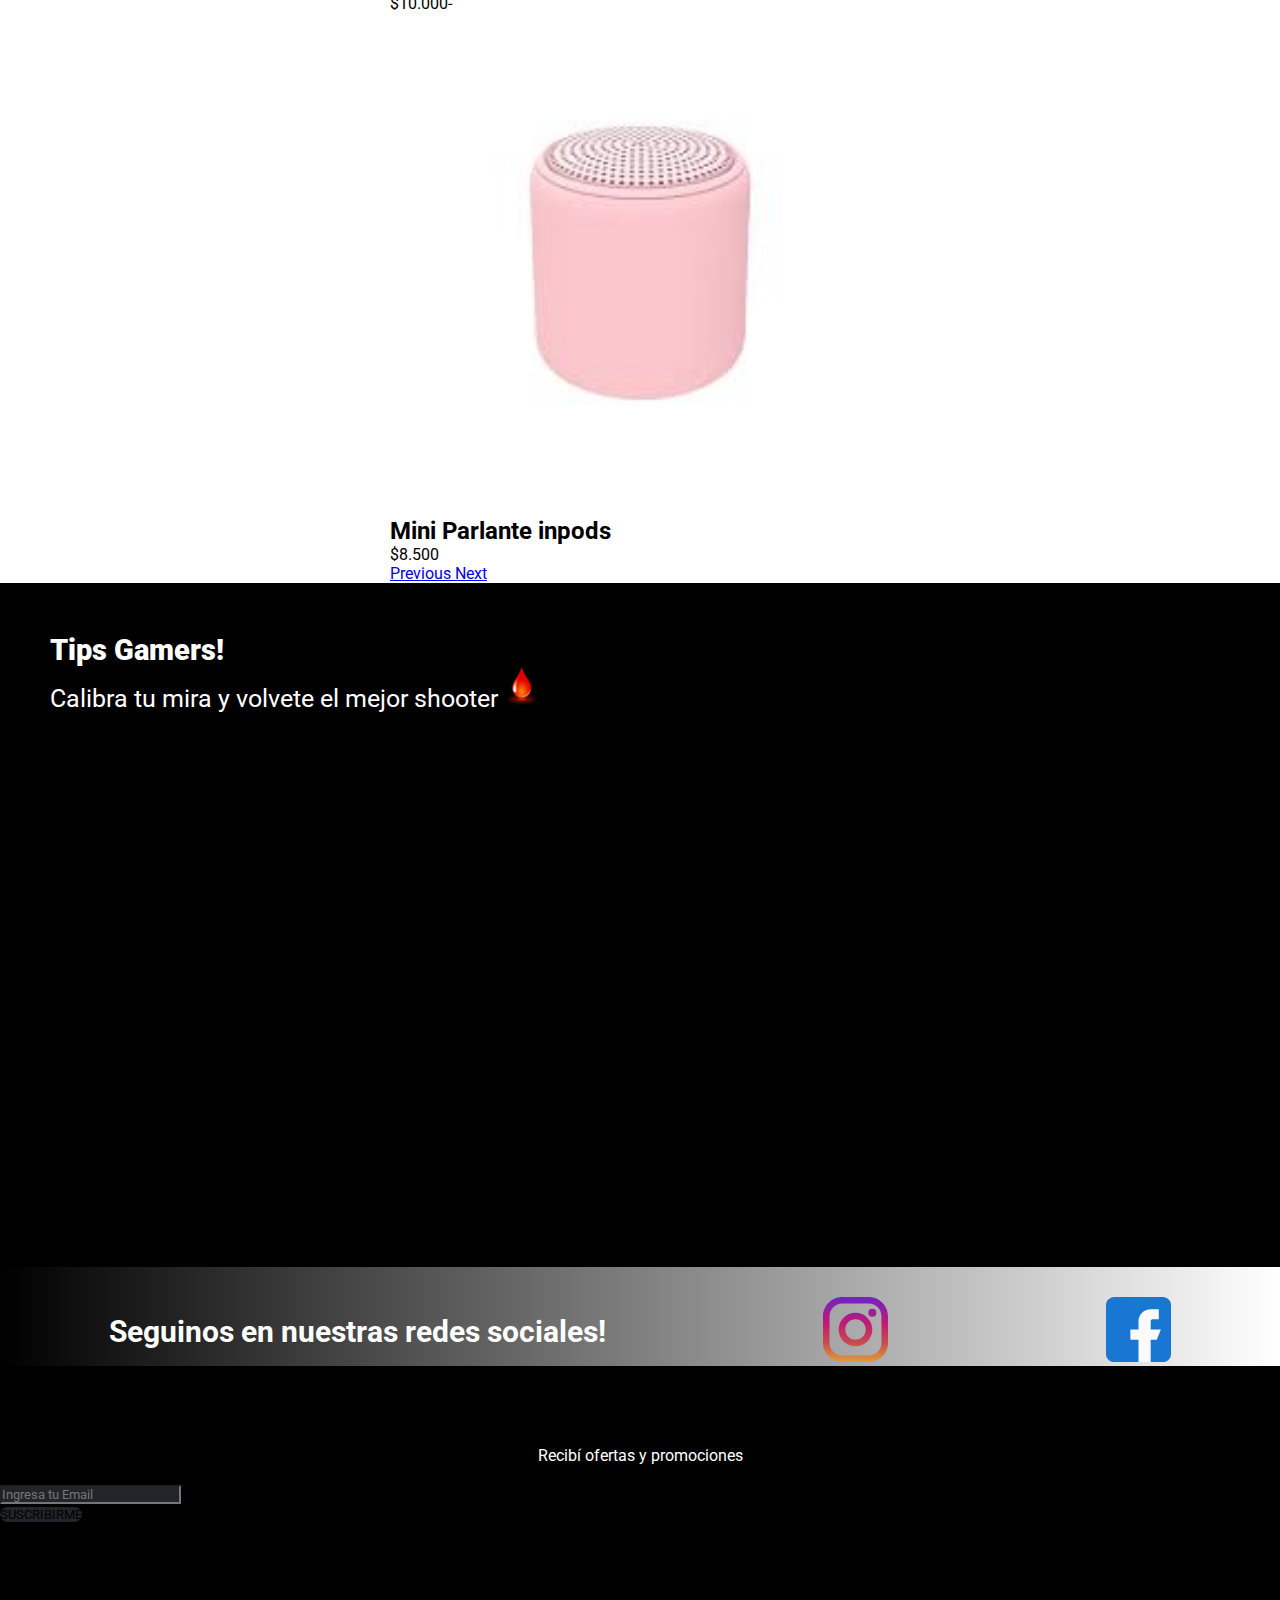
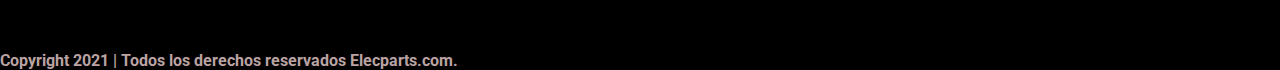
==== commit 02d7a4f8: "correccion de errores2" ====
--- a/index.html
+++ b/index.html
@@ -102,11 +102,23 @@
  		<div class="redInsta"><a href="http:www.instagram.com"target="_blank"><img src="media/instagram.svg" alt="insta" width="65px"></a></div>
  			<div class="redFace"><a href="http:www.Facebook.com"target="_blank"><img src="media/facebook.svg" alt="face" width="65px"></a></div>
 	</div>
+  <div>
+    <div><p class="titulo3">Recibí ofertas y promociones</p></div>
+  <form class="form-inline">
+  <div class="form-group mb-2">
+    <label for="staticEmail2" class="sr-only">Email</label>
+  </div>
+  <div class="form-group mx-sm-3 mb-2">
+    <input type="Email" class="form-control" id="inputPassword2" placeholder="Ingresa tu Email">
+  </div>
+  <button type="submit" class="btn btn-primary mb-2">SUSCRIBIRME</button>
+</form>
+</div>
 </div>
 <div class="fotter">
-	<p><b>Metodos de pago/Terminos y condiciones</b><p>	
+	<p><b>Copyright 2021 | Todos los derechos reservados Elecparts.com.
 </div>
 <script src="https://code.jquery.com/jquery-3.5.1.slim.min.js" integrity="sha384-DfXdz2htPH0lsSSs5nCTpuj/zy4C+OGpamoFVy38MVBnE+IbbVYUew+OrCXaRkfj" crossorigin="anonymous"></script>
 <script src="https://cdn.jsdelivr.net/npm/bootstrap@4.6.0/dist/js/bootstrap.bundle.min.js" integrity="sha384-Piv4xVNRyMGpqkS2by6br4gNJ7DXjqk09RmUpJ8jgGtD7zP9yug3goQfGII0yAns" crossorigin="anonymous"></script>
 </body>
-</html>
+</html>--- a/css/estilos.css
+++ b/css/estilos.css
@@ -49,7 +49,16 @@
 .titulo2{
 	color: black;
 } 
-
+.titulo3 {
+    text-align: center;
+    color: white;
+    background-color: black;
+    background-size: cover;
+    padding-top: 80px;
+}
+.form-control {
+    background-color: #212529;
+}
 .tituloEspecial {
     padding-left: 8px;
     color: #007bff;
@@ -142,6 +151,11 @@
 width: 200px;
 }
 }
+.form-inline {
+	justify-content:center;
+	background-color: black;
+	background-size: cover;
+	}
 .redIcons:hover {
 	filter: opacity(.5);
 }
@@ -305,10 +319,7 @@
 	flex-flow: column;
 }
 .card-header {
-    padding: .75rem 1.25rem;
-    margin-bottom: 0;
-    background-image: url(../media/fondoNosotros.jpg);
-    border-bottom: 1px solid #212529;
+background-color: #292121d4;
 }
 .card {
     position: relative;
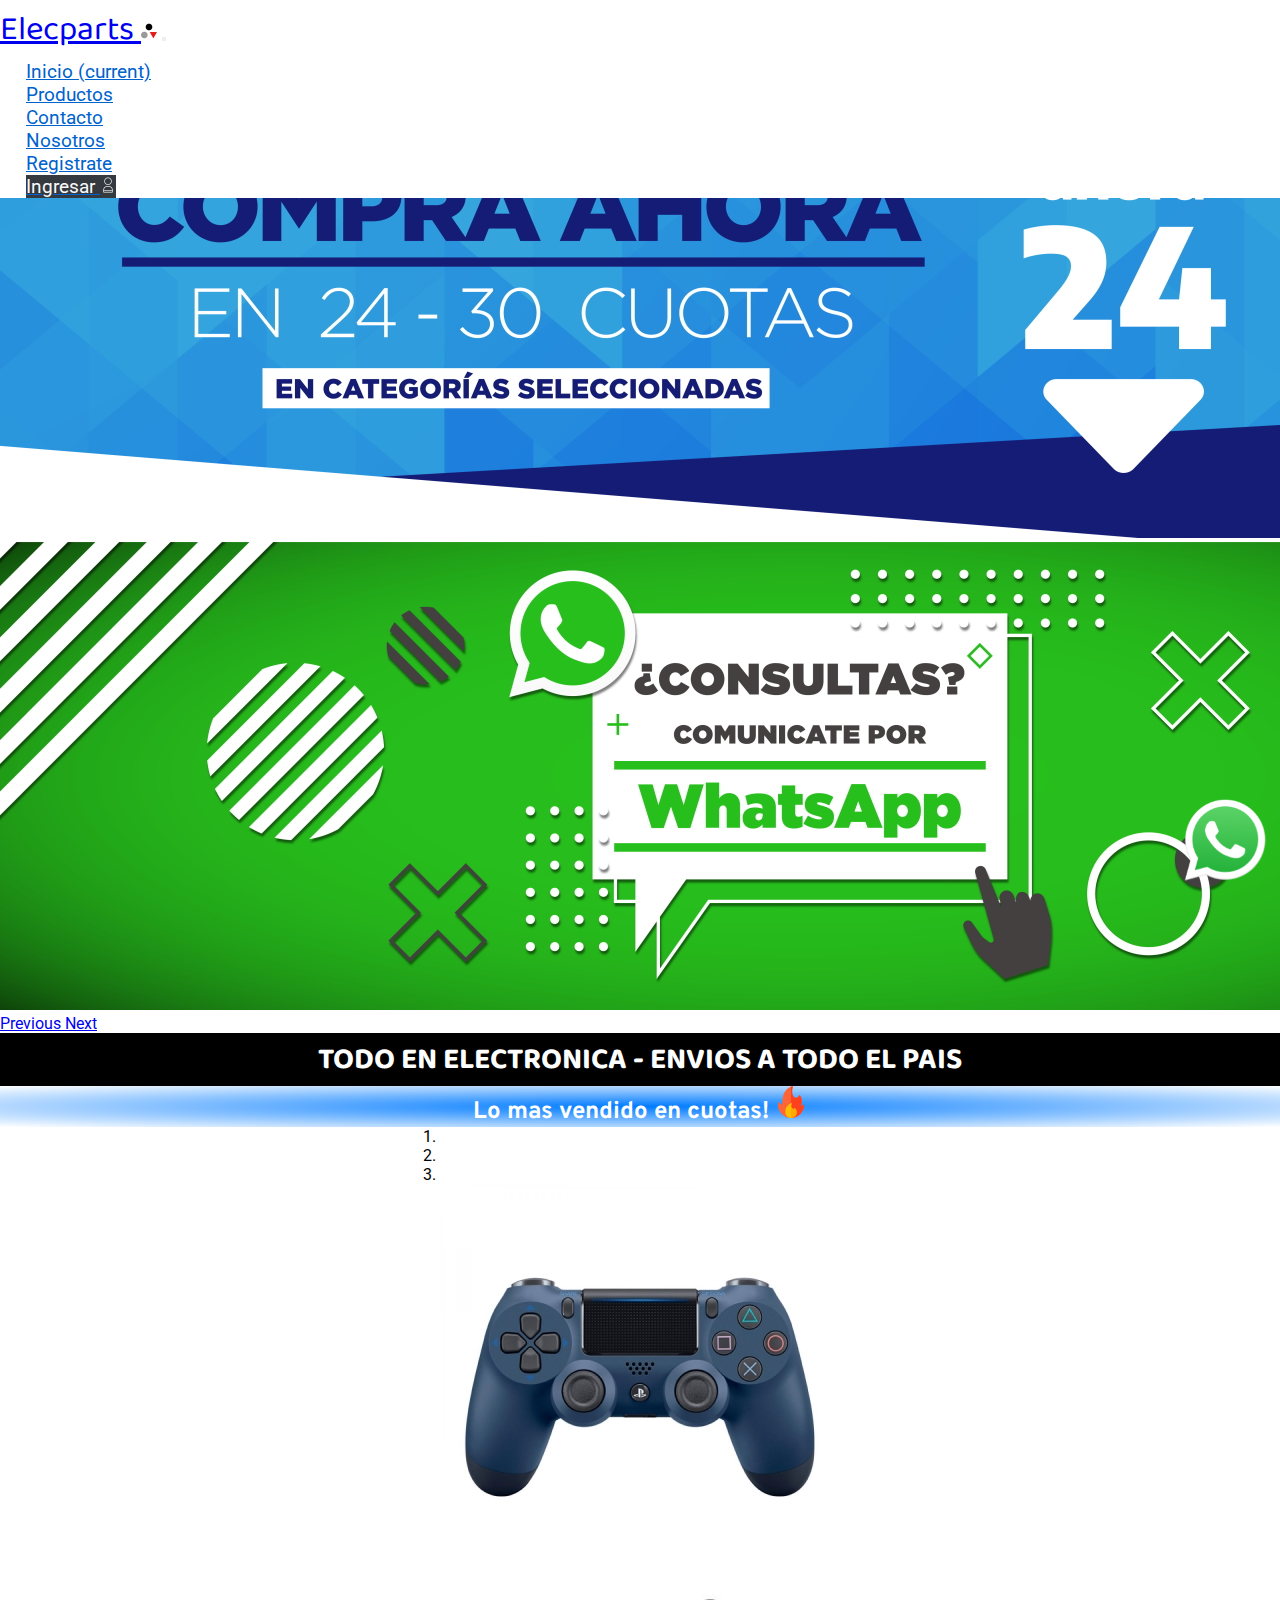
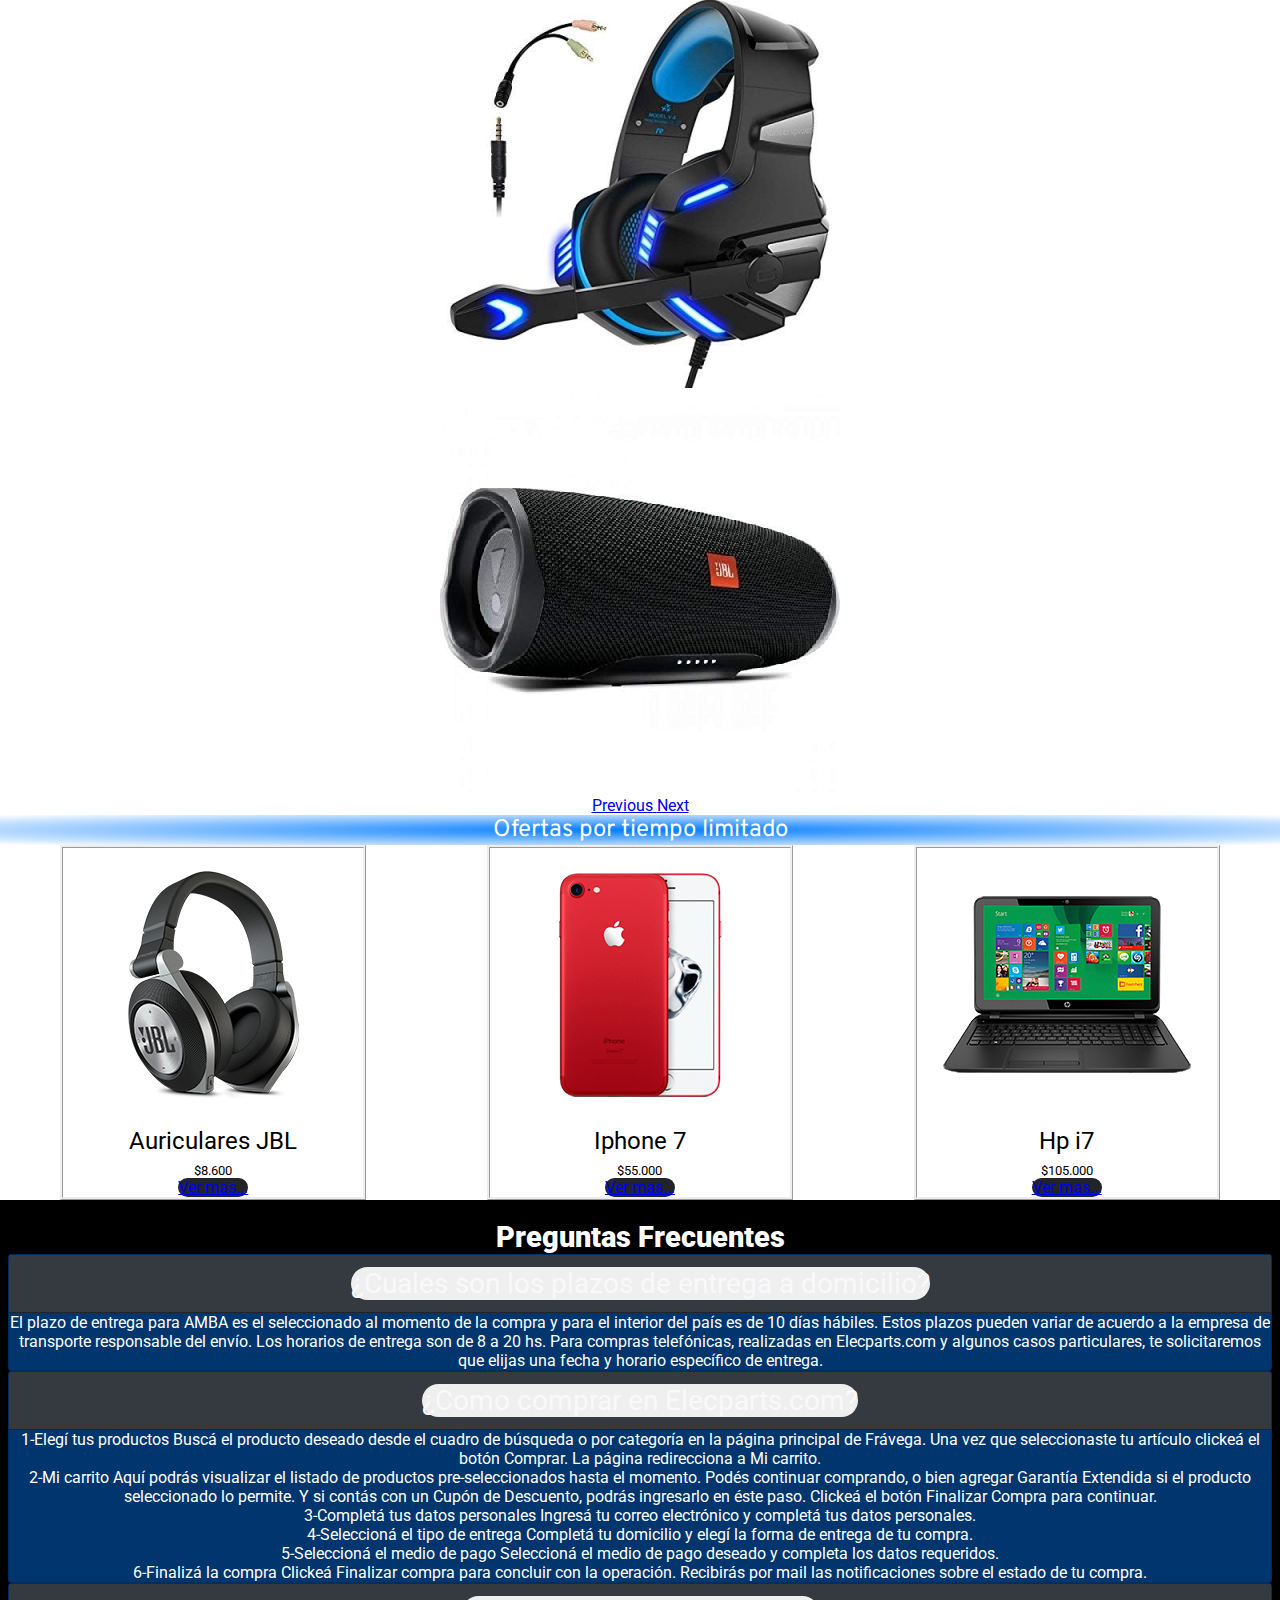
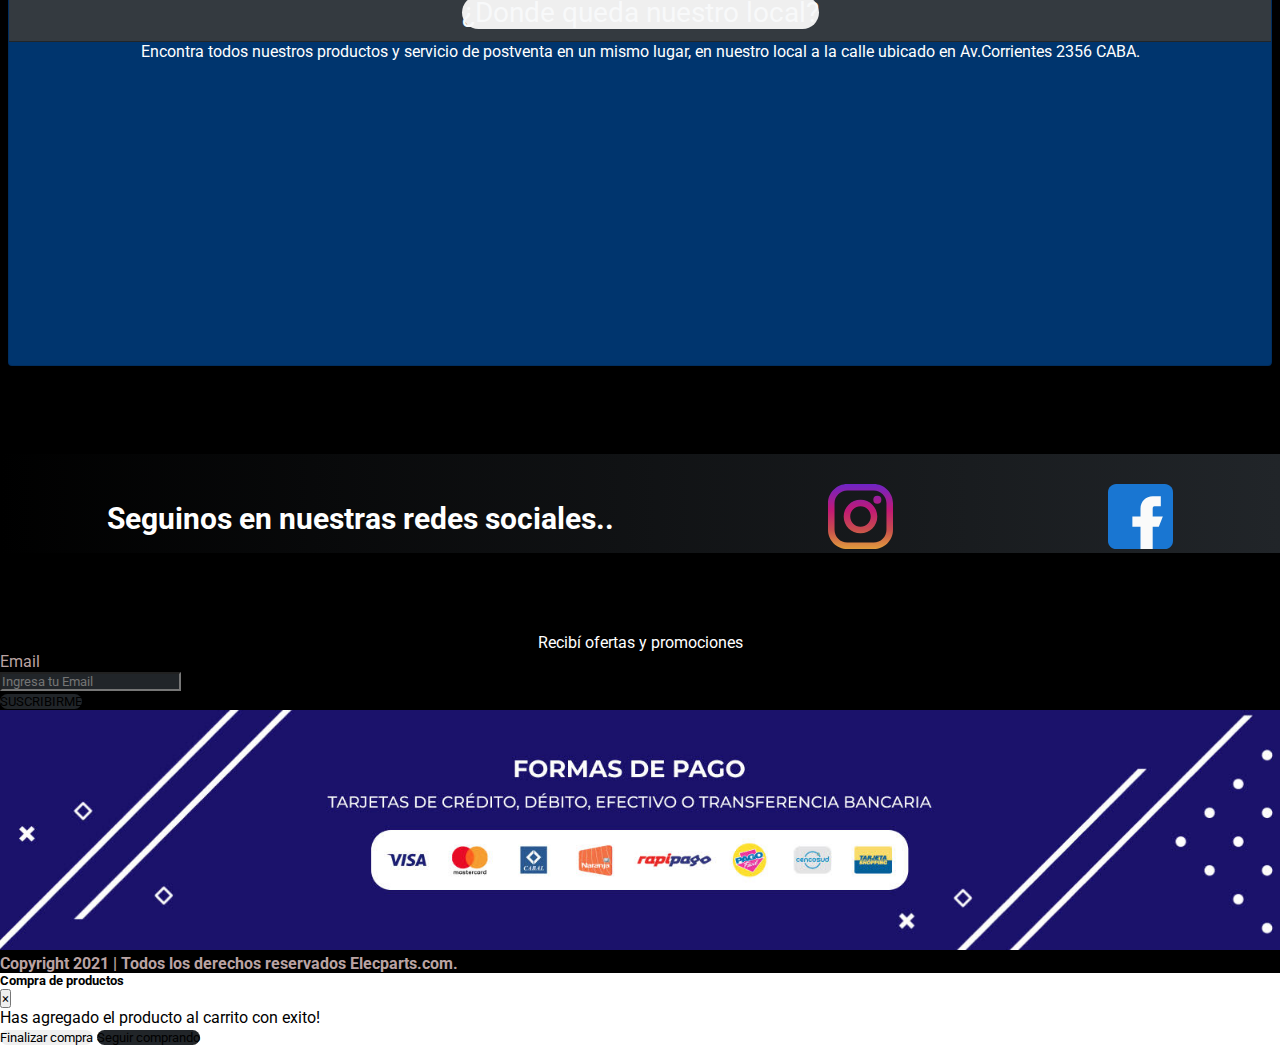
==== commit f5fe58b8: "Cambios en foter,productos y visual de la pagina" ====
--- a/index.html
+++ b/index.html
@@ -36,11 +36,33 @@
       <li class="nav-item">
         <a class="nav-link" href="registrate.html">Registrate</a>
       </li>
+      <li class="nav-item">
+        <a class="nav-link" href="ingreso.html"><p class="linkHeader">Ingresar <img src="media/gente.png" width="16px" alt="icono de inicio"></p></a>
+      </li>
     </ul>
   </div>
 </nav>
 </div>
-			<div class="banner"></div>
+<div class="banner">
+    <div id="carouselExampleControls" class="carousel slide" data-ride="carousel">
+        <div class="carousel-inner">
+            <div class="carousel-item active">
+              <img src="media/publicidad1.jpg" class="d-block w-100" alt="promo banco">
+            </div>
+    <div class="carousel-item">
+      <img src="media/publicidad2.jpg" class="d-block w-100" alt="Contactanos">
+    </div>
+  </div>
+  <a class="carousel-control-prev" href="#carouselExampleControls" role="button" data-slide="prev">
+    <span class="carousel-control-prev-icon" aria-hidden="true"></span>
+    <span class="sr-only">Previous</span>
+  </a>
+  <a class="carousel-control-next" href="#carouselExampleControls" role="button" data-slide="next">
+    <span class="carousel-control-next-icon" aria-hidden="true"></span>
+    <span class="sr-only">Next</span>
+  </a>
+</div>
+</div>
 		<div class="ofertasDestacadas">
       <div><h1 class="tituloProductosIndex">TODO EN ELECTRONICA - ENVIOS A TODO EL PAIS </h1></div>
 				 <h1 class="mainTitle textCenter typeOver typeBold">Lo mas vendido en cuotas! <img src="media/fuego.png" alt="logovendidos"></h1>
@@ -53,24 +75,18 @@
   </ol>
   <div class="carousel-inner">
     <div class="carousel-item active">
-      <img src="media/joystick.jpg" alt="..." width="500px">
+      <a href="productos.html"><img src="media/joysticko.jpg" class="d-block w-100" alt="joystick_ps4"></a>
       <div class="carousel-caption d-none d-md-block titulo2">
-        <h2>Joystick Ps4</h2>
-        <p>$12.000</p>
       </div>
     </div>
     <div class="carousel-item">
-      <img src="media/parlantejbl.png" alt="..." width="500px">
+      <a href="productos.html"><img src="media/auricularesgamer.jpg" class="d-block w-100" alt="auriculares-gamer"></a>
       <div class="carousel-caption d-none d-md-block titulo2">
-        <h2>Parlante Jbl</h2>
-        <p>$10.000-</p>
       </div>
     </div>
     <div class="carousel-item">
-      <img src="media/parlante.jpg" alt="..." width="500px">
+      <a href="productos.html"><img src="media/parlantejbl1.png" class="d-block w-100" alt="parlantes-jbl"></a>
       <div class="carousel-caption d-none d-md-block titulo2">
-        <h2>Mini Parlante inpods</h2>
-        <p>$8.500</p>
       </div>
     </div>
   </div>
@@ -83,22 +99,103 @@
     <span class="sr-only">Next</span>
   </a>
 </div>
-      		</div>
+	</div>
      </div>
-     <div class="boxTips">
-		<div class="titulo1">
-			<h3><b>Tips Gamers!</b></h3></div>
-			<div class="titulo1">
-		<p>Calibra tu mira y volvete el mejor shooter
-				<img src="media/gotasangre.png" alt="iconoSangre" width="36px">
-		</p></div>
-			 <div class="videoResponsive">
-                    <iframe src="https://www.youtube.com/embed/W7uoO6sUyzk" title="YouTube video player" frameborder="0" allow="accelerometer; autoplay; clipboard-write; encrypted-media; gyroscope; picture-in-picture" allowfullscreen></iframe>
-    		</div> 
-       </div>
-<div>
+     <div class="ofertasDestacadas">
+         <div class="mainTitle textCenter typeOver typeBold">Ofertas por tiempo limitado</div>
+            <div class="boxProductos">
+                <div class="prod">
+                    <a href="productos.html"><img src="media/jbl auriculares.jpg" alt="auriculares"></a>
+                    <p class="title typeOver typeBold">Auriculares JBL</p>
+                    <p class="price typeOver typeLight">$8.600</p>
+                     <a href="productos.html" class="btn btn-primary btn-lg active" role="button" aria-pressed="true">Ver mas...</a>             </div>
+                <div class="prod">
+                    <a href="productos.html"><img src="media/iphone.jpg" alt="joystick"></a>
+                    <p class="title typeOver typeBold">Iphone 7</p>
+                    <p class="price typeOver typeLight">$55.000</p>
+       <a href="productos.html" class="btn btn-primary btn-lg active" role="button" aria-pressed="true">Ver mas...</a>            </div>
+                <div class="prod">
+                    <a href="productos.html"><img src="media/laptophp.jpg" alt="parlante"></a>
+                    <p class="title typeOver typeBold">Hp i7</p>
+                    <p class="price typeOver typeLight">$105.000</p>
+                 <a href="productos.html" class="btn btn-primary btn-lg active" role="button" aria-pressed="true">Ver mas...</a>
+                </div>   
+          </div>
+     </div>
+  <div class="preguntasFrecuentes">
+    <div class="accordion" id="accordionExample">
+        <div class="titulo1">
+      <h3><b>Preguntas Frecuentes</b></h3></div>
+  <div class="card">
+    <div class="card-header" id="headingOne">
+      <h2 class="mb-0">
+        <button class="btn btn-link btn-block text-left" type="button" data-toggle="collapse" data-target="#collapseOne" aria-expanded="true" aria-controls="collapseOne">
+         ¿Cuales son los plazos de entrega a domicilio?
+        </button>
+      </h2>
+    </div>
+    <div id="collapseOne" class="collapse show" aria-labelledby="headingOne" data-parent="#accordionExample">
+      <div class="card-body">
+      El plazo de entrega para AMBA es el seleccionado al momento de la compra y para el interior del país es de 10 días hábiles. Estos plazos pueden variar de acuerdo a la empresa de transporte responsable del envío. Los horarios de entrega son de 8 a 20 hs.
+
+Para compras telefónicas, realizadas en Elecparts.com y algunos casos particulares, te solicitaremos que elijas una fecha y horario específico de entrega.
+      </div>
+    </div>
+  </div>
+  <div class="card">
+    <div class="card-header" id="headingTwo">
+      <h2 class="mb-0">
+        <button class="btn btn-link btn-block text-left collapsed" type="button" data-toggle="collapse" data-target="#collapseTwo" aria-expanded="false" aria-controls="collapseTwo">
+        ¿Como comprar en Elecparts.com?
+        </button>
+      </h2>
+    </div>
+    <div id="collapseTwo" class="collapse" aria-labelledby="headingTwo" data-parent="#accordionExample">
+      <div class="card-body">
+        <p>1-Elegí tus productos
+Buscá el producto deseado desde el cuadro de búsqueda o por categoría en la página principal de Frávega. Una vez que seleccionaste tu artículo clickeá el botón Comprar. La página redirecciona a Mi carrito.</p>
+
+<p>2-Mi carrito
+Aquí podrás visualizar el listado de productos pre-seleccionados hasta el momento. Podés continuar comprando, o bien agregar Garantía Extendida si el producto seleccionado lo permite.
+
+Y si contás con un Cupón de Descuento, podrás ingresarlo en éste paso.
+
+Clickeá el botón Finalizar Compra para continuar.</p>
+
+<p>3-Completá tus datos personales
+Ingresá tu correo electrónico y completá tus datos personales.</p>
+
+<p>4-Seleccioná el tipo de entrega
+Completá tu domicilio y elegí la forma de entrega de tu compra.</p>
+
+<p>5-Seleccioná el medio de pago
+Seleccioná el medio de pago deseado y completa los datos requeridos.</p>
+
+<p>6-Finalizá la compra
+Clickeá Finalizar compra para concluir con la operación. Recibirás por mail las notificaciones sobre el estado de tu compra.</p>
+      </div>
+    </div>
+  </div>
+  <div class="card">
+    <div class="card-header" id="headingThree">
+      <h2 class="mb-0">
+        <button class="btn btn-link btn-block text-left collapsed" type="button" data-toggle="collapse" data-target="#collapseThree" aria-expanded="false" aria-controls="collapseThree">
+          ¿Donde queda nuestro local?
+        </button>
+      </h2>
+    </div>
+    <div id="collapseThree" class="collapse" aria-labelledby="headingThree" data-parent="#accordionExample">
+      <div class="card-body">
+        <p>Encontra todos nuestros productos y servicio de postventa en un mismo lugar, en nuestro local a la calle ubicado en Av.Corrientes 2356 CABA.</p>
+        <div><iframe src="https://www.google.com/maps/embed?pb=!1m18!1m12!1m3!1d3283.9085054868165!2d-58.40485399821656!3d-34.60647505051173!2m3!1f0!2f0!3f0!3m2!1i1024!2i768!4f13.1!3m3!1m2!1s0x95bccaeb62b053eb%3A0x2d109e3024cfd019!2sAv.%20Corrientes%202356%2C%20C1046AAO%20CABA!5e0!3m2!1ses-419!2sar!4v1635605467079!5m2!1ses-419!2sar" width="400" height="300" style="border:0;" allowfullscreen="" loading="lazy"></iframe></div>
+          </div>
+        </div>
+    </div>
+  </div>
+</div>
+<div class="fotter">
 	<div class="boxRedes">
-		<div><p><b class="tituloRedes">Seguinos en nuestras redes sociales!</b></p></div>
+		<div><p><b class="tituloRedes">Seguinos en nuestras redes sociales..</b></p></div>
  		<div class="redInsta"><a href="http:www.instagram.com"target="_blank"><img src="media/instagram.svg" alt="insta" width="65px"></a></div>
  			<div class="redFace"><a href="http:www.Facebook.com"target="_blank"><img src="media/facebook.svg" alt="face" width="65px"></a></div>
 	</div>
@@ -114,9 +211,27 @@
   <button type="submit" class="btn btn-primary mb-2">SUSCRIBIRME</button>
 </form>
 </div>
-</div>
-<div class="fotter">
-	<p><b>Copyright 2021 | Todos los derechos reservados Elecparts.com.
+  <img src="media/formasdepago.jpg" width="100%">
+	<p><b>Copyright 2021 | Todos los derechos reservados Elecparts.com.</b></p>
+</div>
+<div class="modal fade" id="exampleModal" tabindex="-1" aria-labelledby="exampleModalLabel" aria-hidden="true">
+  <div class="modal-dialog">
+    <div class="modal-content">
+      <div class="modal-header">
+        <h5 class="modal-title" id="exampleModalLabel">Compra de productos</h5>
+        <button type="button" class="close" data-dismiss="modal" aria-label="Close">
+          <span aria-hidden="true">&times;</span>
+        </button>
+      </div>
+      <div class="modal-body">
+        Has agregado el producto al carrito con exito!
+      </div>
+      <div class="modal-footer">
+        <a href="productos.html"><button type="button" class="btn btn-secondary" data-dismiss="modal">Finalizar compra</button></a>
+        <button type="button" class="btn btn-primary" data-dismiss="modal">Seguir comprando</button>
+      </div>
+    </div>
+  </div>
 </div>
 <script src="https://code.jquery.com/jquery-3.5.1.slim.min.js" integrity="sha384-DfXdz2htPH0lsSSs5nCTpuj/zy4C+OGpamoFVy38MVBnE+IbbVYUew+OrCXaRkfj" crossorigin="anonymous"></script>
 <script src="https://cdn.jsdelivr.net/npm/bootstrap@4.6.0/dist/js/bootstrap.bundle.min.js" integrity="sha384-Piv4xVNRyMGpqkS2by6br4gNJ7DXjqk09RmUpJ8jgGtD7zP9yug3goQfGII0yAns" crossorigin="anonymous"></script>
--- a/css/estilos.css
+++ b/css/estilos.css
@@ -7,7 +7,8 @@
 	margin: 0;
 	padding: 0;
 	font-family: 'Roboto', sans-serif;
-}
+}     
+/*header*/
 .header .navbar {
 	z-index: 500;
     min-width: 100%;
@@ -22,18 +23,19 @@
 	color: white;
 	background-color: black;
 }
+@media (max-width: 600px){
+	.tituloProductosIndex{
+		font-size:17px;
+	}
+}
 .bg-light {
     background-color: white!important;
 }
 .navbar-light .navbar-nav .nav-link {
   	display: inline-block;
-	padding: 0 55px;
+	padding: 0 26px;
 	list-style: none;
     color: #0062cc;
-}
-}
-.navbar-light .navbar-nav .active>.nav-link, .navbar-light .navbar-nav .nav-link.active, .navbar-light .navbar-nav .nav-link.show, .navbar-light .navbar-nav .show>.nav-link {
-    color: #ffc107;
 }
 .myTexts{
 	font-size: 1.25rem;
@@ -45,51 +47,58 @@
     color: white;
     font-size: 25px;
 }
-
 .titulo2{
 	color: black;
 } 
-.titulo3 {
-    text-align: center;
-    color: white;
-    background-color: black;
-    background-size: cover;
-    padding-top: 80px;
-}
-.form-control {
-    background-color: #212529;
+.titulo3{
+	text-align: center;
+	color: white;
+	background-color: black;
+	background-size: cover;
+	padding-top: 80px;
 }
 .tituloEspecial {
     padding-left: 8px;
     color: #007bff;
     font-size: 1.7rem;
 }
-
+.linkHeader{
+	background-color: #343a40;
+    color: #f8f9fa;
+}
 .textCenter{
 	text-align: center;
 }
-
 .banner{
-	padding-top: 60px;
-	min-height: 300px;
-	height: 50%;
-	background-image: url('../media/tienda.png');
-	background-repeat: no-repeat;
-	background-size: cover;
-	background-position: center;
-	display: flex;
-	flex-flow: row wrap;
+	padding-top: 70px;
 }
 .boxProductos{
 	background:white;
 	display: flex;
 	flex-flow: row wrap;
 	justify-content: space-around;
+	text-align: center;
+}
+.boxProductos img:hover{
+transform: scale(0.9);
 }
 .ofertasDestacadas .mainTitle {
-    color: black;
+    color: white;
+    background: radial-gradient(#007bff, transparent);
     font-size: 1.5rem;
     font-family: 'Overpass', sans-serif;
+}
+.prod{
+	border-style: ridge;
+}
+
+@media(max-width: 600px){
+	.ofertasDestacadas .mainTitle{
+		font-size: 17px;
+	}
+	.ofertasDestacadas .mainTitle img{
+		width: 20px;
+	}
 }
 .ofertasDestacadas .mainSubTitle{
 	font-size: 1rem;
@@ -116,7 +125,7 @@
 left: 0;
 }
 .boxRedes{
-	background: linear-gradient(90deg, rgba(0,0,0,1) 0%, rgba(255,255,255,1) 100%);
+	background: linear-gradient(90deg, rgba(0,0,0,1) 0%, #212529 100%);
 	padding-top: 30px;
 	display: flex;
 	flex-flow: row wrap;
@@ -137,6 +146,10 @@
 .boxRedesContacto .tituloRedesContacto{
 	color: white;
     font-size: 30px;
+}
+.btn-primary:not(:disabled):not(.disabled).active, .btn-primary:not(:disabled):not(.disabled):active, .show>.btn-primary.dropdown-toggle {
+    font-size: 16px;
+    background-color: #212529;
 }
 @media (max-width: 600px){
 	.boxRedesContacto{
@@ -151,13 +164,16 @@
 width: 200px;
 }
 }
+.redIcons:hover {
+	filter: opacity(.5);
+}
 .form-inline {
 	justify-content:center;
 	background-color: black;
 	background-size: cover;
 	}
-.redIcons:hover {
-	filter: opacity(.5);
+.form-control{
+	background-color: #212529;
 }
 .fotter{
 	width: 100%;
@@ -165,7 +181,6 @@
 	background-color: black;
 	background-size: cover;
 	float: left;
-	padding-top: 10%;
 }
 .fotterContacto{
 	width: 100%;
@@ -185,53 +200,44 @@
 	right: 60px;
 	border-radius: 50px;
 }
-@media (min-width: 600px){
-	.pinContacto{
-		z-index: 400;
-	position: fixed;
-	width: 55px;
-	height: 60px;
-	bottom: 60px;
-	right: 60px;
-	border-radius: 50px;
-}
-}
 .espacioBarra
 {
 	padding-top: 100px;
 }
-
 .contenedorGridProductos {
     font-family: 'Overpass', sans-serif;
     display: grid;
     text-align: center;
-    justify-content: stretch;
+    justify-content: center;
     grid-template:
         "baner" 250px
-        "tit"4%
-        "cat" 26%
-        "mar"2%
-        "prod1"15%
-        "prod2"15%
-        "prod3"15%
-        "prod4"15%
-        "prod5"15%
-        "foter"3%;
+        "tit"2%
+        "cat" 15%
+        "mar"1%
+        "prod1"9%
+        "prod2"9%
+        "prod3"9%
+        "prod4"9%
+        "prod5"9%
+        "prod6"9%
+        "prod7"9%
+        "prod8"9%
+        "foter"14%;
 }
 @media (min-width: 600px){
 .contenedorGridProductos{
-		min-height: 100%;
+	min-height: 100%;
     font-family: 'Overpass', sans-serif;
-    display: grid;
-    text-align: start;
-  justify-content: stretch;
+    text-align: center;
+  justify-content: inherit;
     grid-template:
         "baner baner baner" 350px
         "tit    tit  tit"50px
-        "cat prod1  prod2" 25%
-        "cat prod3  prod4"25%
-        ". prod5  . "25%
-        "foter foter foter"3%;
+        "cat prod1  prod2" 15%
+        "cat prod3  prod4"15%
+        ". prod5  prod6 "15%
+        ". prod7  prod8" 15%
+        "foter foter foter"27%;
 		}
 		.marcas{
 			display: none;
@@ -246,6 +252,9 @@
 	padding-left: 10px;
 	color: black;
 	font-family: 'Roboto', sans-serif;
+}
+.boxRedes img:hover{
+transform: scale(0.9);
 }
 .bannerProductos{
 	grid-area: baner;
@@ -260,25 +269,57 @@
 	font-size: 30px;
 	padding-left: 9px;
 }
-
 .sideBar h3:hover{
 transform: scale(1.1);
 }
 .productos1{
 	grid-area: prod1;
 }
+.productos1 img:hover{
+transform: scale(0.9);
+}
 .productos2{
 	grid-area: prod2;
 }
+.productos2 img:hover{
+transform: scale(0.9);
+}
 .productos3{
 	grid-area: prod3;
 }
+.productos3 img:hover{
+transform: scale(0.9);
+}
 .productos4{ 
 	grid-area: prod4;
 }
+.productos4 img:hover{
+transform: scale(0.9);
+}
 .productos5{ 
 	grid-area: prod5;
 }
+.productos5 img:hover{
+transform: scale(0.9);
+}
+.productos6{ 
+	grid-area: prod6;
+}
+.productos6 img:hover{
+transform: scale(0.9);
+}
+.productos7{ 
+	grid-area: prod7;
+}
+.productos7 img:hover{
+transform: scale(0.9);
+}
+.productos8{ 
+	grid-area: prod8;
+}
+.productos8 img:hover{
+transform: scale(0.9);
+}
 .tituloProductos{
 	grid-area: tit;
 	text-align: center;
@@ -288,14 +329,16 @@
 .tituloProductos h1{
 font-size: 30px;
 }
-
 .marcas{
 	grid-area:mar;
 	font-family: 'Overpass', sans-serif;
 	background-size: cover;
 	background-color: black;
 }
-.fotterGrid{
+.infoMapa{
+	grid-area:map;
+}
+.fotter{
 	grid-area:foter;
 	color: #BAA3A3;
 	background-color: black;
@@ -319,7 +362,10 @@
 	flex-flow: column;
 }
 .card-header {
-background-color: #292121d4;
+    padding: .75rem 1.25rem;
+    margin-bottom: 0;
+    background-color: #343a40;
+    border-bottom: 1px solid #212529;
 }
 .card {
     position: relative;
@@ -332,8 +378,11 @@
     background-color: rgb(0 123 255 / 43%);
     background-clip: border-box;
     border: 1px solid rgba(0,0,0,.125);
-    border-radius: .25rem;}
-
+    border-radius: .25rem;
+}
+.card-body{
+	color: white;
+}
 .textoNosotros{
 	font-family: 'Scheherazade New', serif;
 	color: red;
@@ -361,17 +410,25 @@
 }
 @media (max-width: 600px){
 	.formRegistro{
+	min-height: 100vh;
     width: 100%;
-    height: 100vh;
-    background-color: black;
-    background-size: cover;
+    height: 100%;
     padding-top: 120px;
-    display: flex;
-    flex-flow: column wrap;
-    align-items: center;
-    justify-content: space-around;
     border: solid;
 	}
+}
+.formIngresar{
+		width: 100%;
+	height: 100vh;
+	background-image: url(../media/tienda.png);
+	background-size: cover;
+	background-repeat: no-repeat;
+	background-position: center;
+	padding-top: 20px;
+	display: flex;
+	flex-flow: column wrap;
+	align-items: center;
+	justify-content: space-around;
 }
 .titulo3-Form{
 	color: #f8f9fa;
@@ -379,8 +436,8 @@
     font-size: 15px
 }
 .boxContacto1 {
-	padding-top: 150px;
-    height: 100vh;
+	min-height: 160vh;
+	padding-top: 120px;
     background: no-repeat;
     background-position: center;
     background-size: cover;
@@ -402,15 +459,20 @@
     color: white;
     font-size: 30px;
 }
-
-#carouselExampleCaptions .carousel-caption .d-none .d-md-block{
-	color: red;
-}
-.carousel-indicators li{
-	background-color: #f00;
-}
-.carousel-control-next-icon, .carousel-control-prev-icon {
-	background-color:red;
+.preguntasFrecuentes{
+	background-color: black;
+	padding: 8px;
+	padding-top: 20px;
+	display: flex;
+	flex-flow: column wrap;
+	text-align: center;
+}
+.accordion {
+	padding-bottom: 80px;
+	background-color: black;
+}
+.carousel-item{
+	transition: none;
 }
 p {
     margin-top: 0;
@@ -420,7 +482,6 @@
 	border-radius: 1.5rem;
 	border: none;
 }
-
 .btn-primary{
 	background-color: #212529;
 }
